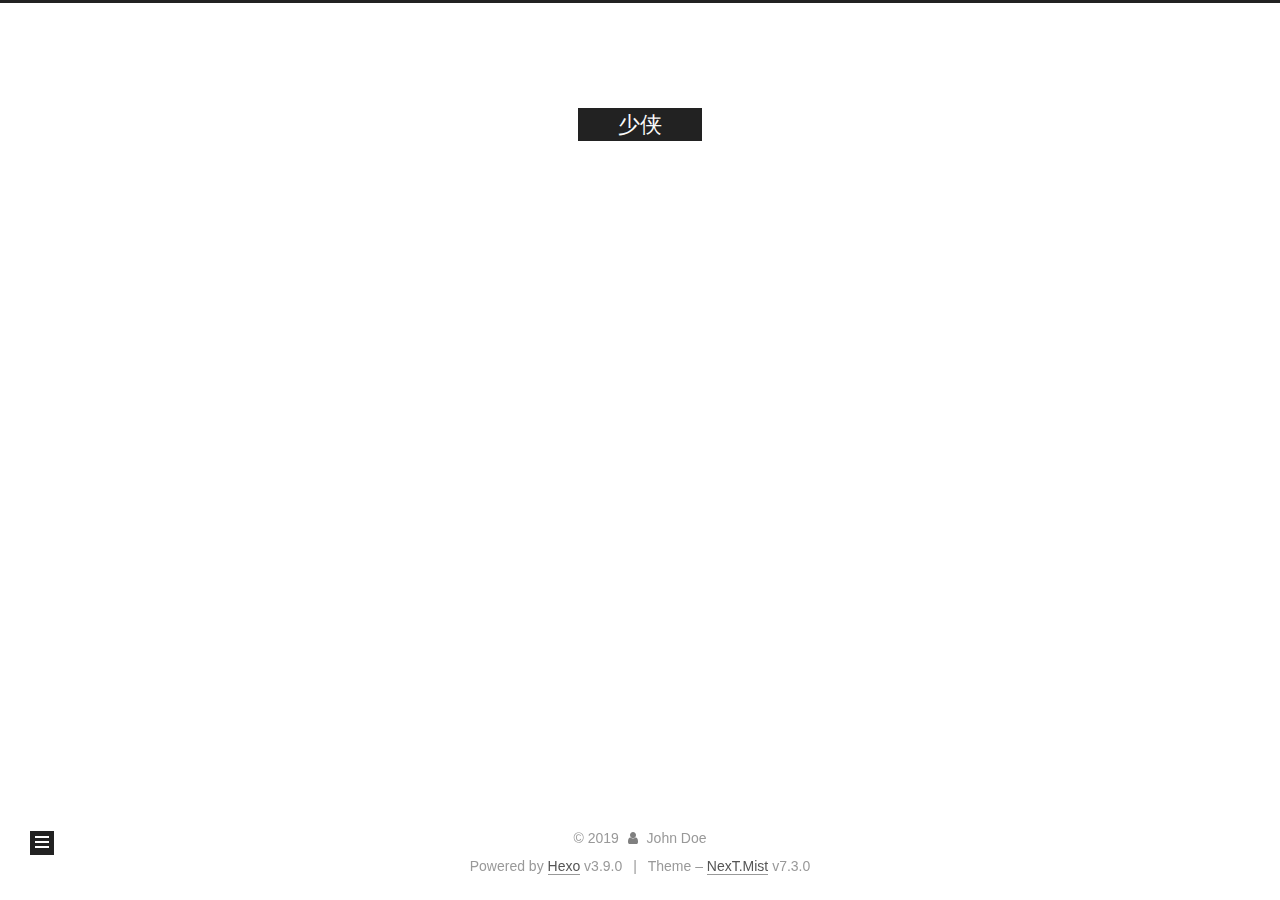
==== archives/index.html @ 40d16f1d "Site updated: 2019-08-15 12:52:44" ====
<!DOCTYPE html>





<html class="theme-next mist use-motion" lang="en">
<head>
  <meta charset="UTF-8">
<meta name="generator" content="Hexo 3.9.0">
<meta name="viewport" content="width=device-width, initial-scale=1, maximum-scale=2">
<meta name="theme-color" content="#222">
<meta http-equiv="X-UA-Compatible" content="IE=edge">
  <link rel="apple-touch-icon" sizes="180x180" href="/images/apple-touch-icon-next.png?v=7.3.0">
  <link rel="icon" type="image/png" sizes="32x32" href="/images/favicon-32x32-next.png?v=7.3.0">
  <link rel="icon" type="image/png" sizes="16x16" href="/images/favicon-16x16-next.png?v=7.3.0">
  <link rel="mask-icon" href="/images/logo.svg?v=7.3.0" color="#222">

<link rel="stylesheet" href="/css/main.css?v=7.3.0">


<link rel="stylesheet" href="/lib/font-awesome/css/font-awesome.min.css?v=4.7.0">


<script id="hexo-configurations">
  var NexT = window.NexT || {};
  var CONFIG = {
    root: '/',
    scheme: 'Mist',
    version: '7.3.0',
    exturl: false,
    sidebar: {"position":"left","display":"post","offset":12,"onmobile":false},
    back2top: {"enable":true,"sidebar":false,"scrollpercent":false},
    save_scroll: false,
    copycode: {"enable":false,"show_result":false,"style":null},
    fancybox: false,
    mediumzoom: false,
    lazyload: false,
    pangu: false,
    algolia: {
      appID: '',
      apiKey: '',
      indexName: '',
      hits: {"per_page":10},
      labels: {"input_placeholder":"Search for Posts","hits_empty":"We didn't find any results for the search: ${query}","hits_stats":"${hits} results found in ${time} ms"}
    },
    localsearch: {"enable":false,"trigger":"auto","top_n_per_article":1,"unescape":false,"preload":false},
    path: '',
    motion: {"enable":true,"async":false,"transition":{"post_block":"fadeIn","post_header":"slideDownIn","post_body":"slideDownIn","coll_header":"slideLeftIn","sidebar":"slideUpIn"}},
    translation: {
      copy_button: 'Copy',
      copy_success: 'Copied',
      copy_failure: 'Copy failed'
    }
  };
</script>

  <meta property="og:type" content="website">
<meta property="og:title" content="少侠">
<meta property="og:url" content="http://yoursite.com/archives/index.html">
<meta property="og:site_name" content="少侠">
<meta property="og:locale" content="en">
<meta name="twitter:card" content="summary">
<meta name="twitter:title" content="少侠">
  <link rel="canonical" href="http://yoursite.com/archives/">


<script id="page-configurations">
  // https://hexo.io/docs/variables.html
  CONFIG.page = {
    sidebar: "",
    isHome: false,
    isPost: false,
    isPage: false,
    isArchive: true
  };
</script>

  <title>Archive | 少侠</title>
  








  <noscript>
  <style>
  .use-motion .motion-element,
  .use-motion .brand,
  .use-motion .menu-item,
  .sidebar-inner,
  .use-motion .post-block,
  .use-motion .pagination,
  .use-motion .comments,
  .use-motion .post-header,
  .use-motion .post-body,
  .use-motion .collection-title { opacity: initial; }

  .use-motion .logo,
  .use-motion .site-title,
  .use-motion .site-subtitle {
    opacity: initial;
    top: initial;
  }

  .use-motion .logo-line-before i { left: initial; }
  .use-motion .logo-line-after i { right: initial; }
  </style>
</noscript>

</head>

<body itemscope itemtype="http://schema.org/WebPage" lang="en">

  <div class="container sidebar-position-left">
    <div class="headband"></div>

    <header id="header" class="header" itemscope itemtype="http://schema.org/WPHeader">
      <div class="header-inner"><div class="site-brand-wrapper">
  <div class="site-meta">

    <div class="custom-logo-site-title">
      <a href="/" class="brand" rel="start">
        <span class="logo-line-before"><i></i></span>
        <span class="site-title">少侠</span>
        <span class="logo-line-after"><i></i></span>
      </a>
    </div>
  </div>

  <div class="site-nav-toggle">
    <button aria-label="Toggle navigation bar">
      <span class="btn-bar"></span>
      <span class="btn-bar"></span>
      <span class="btn-bar"></span>
    </button>
  </div>
</div>


<nav class="site-nav">
  
  <ul id="menu" class="menu">
      
      
      
        
        <li class="menu-item menu-item-主页">
      
    

    <a href="/" rel="section"><i class="menu-item-icon fa fa-fw fa-home"></i> <br>主页</a>

  </li>
      
      
      
        
        <li class="menu-item menu-item-分类">
      
    

    <a href="/categories/" rel="section"><i class="menu-item-icon fa fa-fw fa-th"></i> <br>分类</a>

  </li>
      
      
      
        
        <li class="menu-item menu-item-标签">
      
    

    <a href="/tags/" rel="section"><i class="menu-item-icon fa fa-fw fa-tags"></i> <br>标签</a>

  </li>
      
      
      
        
        <li class="menu-item menu-item-archives">
      
    

    <a href="/archives/" rel="section"><i class="menu-item-icon fa fa-fw fa-archive"></i> <br>Archives</a>

  </li>
  </ul>

    

    
    
      
      
    
      
      
    
      
      
    
      
      
    
    

  

</nav>
</div>
    </header>

    


    <main id="main" class="main">
      <div class="main-inner">
        <div class="content-wrap">
          <div id="content" class="content page-archive">
            

  
  
  
  <div class="post-block archive">
    <div id="posts" class="posts-collapse">
      <span class="archive-move-on"></span>
      <span class="archive-page-counter">
        
        
        
          
        
        Um..! 4 posts in total. Keep on posting.
      </span>
      

      

  
  
  

  
    
    <div class="collection-title">
      <h1 class="archive-year" id="archive-year-2019">2019</h1>
    </div>
  
  

  <article class="post post-type-normal" itemscope itemtype="http://schema.org/Article">
    <header class="post-header">

      <h2 class="post-title">
        
          <a class="post-title-link" href="/2019/08/13/test/" itemprop="url">
            
              <span itemprop="name">test</span>
            
          </a>
        
      </h2>

      <div class="post-meta">
        <time class="post-time" itemprop="dateCreated"
              datetime="2019-08-13T14:57:57+08:00"
              content="2019-08-13">
          08-13
        </time>
      </div>

    </header>
  </article>



  
  
  

  
  

  <article class="post post-type-normal" itemscope itemtype="http://schema.org/Article">
    <header class="post-header">

      <h2 class="post-title">
        
          <a class="post-title-link" href="/2019/08/13/tag/" itemprop="url">
            
              <span itemprop="name">tag</span>
            
          </a>
        
      </h2>

      <div class="post-meta">
        <time class="post-time" itemprop="dateCreated"
              datetime="2019-08-13T14:55:01+08:00"
              content="2019-08-13">
          08-13
        </time>
      </div>

    </header>
  </article>



  
  
  

  
  

  <article class="post post-type-normal" itemscope itemtype="http://schema.org/Article">
    <header class="post-header">

      <h2 class="post-title">
        
          <a class="post-title-link" href="/2019/08/13/category/" itemprop="url">
            
              <span itemprop="name">category</span>
            
          </a>
        
      </h2>

      <div class="post-meta">
        <time class="post-time" itemprop="dateCreated"
              datetime="2019-08-13T14:52:56+08:00"
              content="2019-08-13">
          08-13
        </time>
      </div>

    </header>
  </article>



  
  
  

  
  

  <article class="post post-type-normal" itemscope itemtype="http://schema.org/Article">
    <header class="post-header">

      <h2 class="post-title">
        
          <a class="post-title-link" href="/2019/08/13/hello-world/" itemprop="url">
            
              <span itemprop="name">Hello World</span>
            
          </a>
        
      </h2>

      <div class="post-meta">
        <time class="post-time" itemprop="dateCreated"
              datetime="2019-08-13T14:28:34+08:00"
              content="2019-08-13">
          08-13
        </time>
      </div>

    </header>
  </article>




    </div>
  </div>
  
  
  

  



          </div>
          

        </div>
          
  
  <div class="sidebar-toggle">
    <div class="sidebar-toggle-line-wrap">
      <span class="sidebar-toggle-line sidebar-toggle-line-first"></span>
      <span class="sidebar-toggle-line sidebar-toggle-line-middle"></span>
      <span class="sidebar-toggle-line sidebar-toggle-line-last"></span>
    </div>
  </div>

  <aside id="sidebar" class="sidebar">
    <div class="sidebar-inner">

      <div class="site-overview-wrap sidebar-panel sidebar-panel-active">
        <div class="site-overview">

          <div class="site-author motion-element" itemprop="author" itemscope itemtype="http://schema.org/Person">
  <p class="site-author-name" itemprop="name">John Doe</p>
  <div class="site-description motion-element" itemprop="description"></div>
</div>
  <nav class="site-state motion-element">
      <div class="site-state-item site-state-posts">
        
          <a href="/archives/">
        
          <span class="site-state-item-count">4</span>
          <span class="site-state-item-name">posts</span>
        </a>
      </div>
    
      
      
      <div class="site-state-item site-state-categories">
        
          
            <a href="/categories/">
          
        
        
        
          
        
          
        
        <span class="site-state-item-count">2</span>
        <span class="site-state-item-name">categories</span>
        </a>
      </div>
    
      
      
      <div class="site-state-item site-state-tags">
        
          
            <a href="/tags/">
          
        
        
        
          
        
          
        
          
        
        <span class="site-state-item-count">3</span>
        <span class="site-state-item-name">tags</span>
        </a>
      </div>
    
  </nav>



        </div>
      </div>

    </div>
  </aside>
  <div id="sidebar-dimmer"></div>


      </div>
    </main>

    <footer id="footer" class="footer">
      <div class="footer-inner">
        <div class="copyright">&copy; <span itemprop="copyrightYear">2019</span>
  <span class="with-love" id="animate">
    <i class="fa fa-user"></i>
  </span>
  <span class="author" itemprop="copyrightHolder">John Doe</span>
</div>
  <div class="powered-by">Powered by <a href="https://hexo.io" class="theme-link" rel="noopener" target="_blank">Hexo</a> v3.9.0</div>
  <span class="post-meta-divider">|</span>
  <div class="theme-info">Theme – <a href="https://theme-next.org" class="theme-link" rel="noopener" target="_blank">NexT.Mist</a> v7.3.0</div>

        








        
      </div>
    </footer>
      <div class="back-to-top">
        <i class="fa fa-arrow-up"></i>
      </div>

    

  </div>

  
  <script src="/lib/jquery/index.js?v=3.4.1"></script>
  <script src="/lib/velocity/velocity.min.js?v=1.2.1"></script>
  <script src="/lib/velocity/velocity.ui.min.js?v=1.2.1"></script>

<script src="/js/utils.js?v=7.3.0"></script>
  <script src="/js/motion.js?v=7.3.0"></script>


  <script src="/js/schemes/muse.js?v=7.3.0"></script>



<script src="/js/next-boot.js?v=7.3.0"></script>




  




























  

  

  


  
</body>
</html>
---- css/main.css ----
html {
  line-height: 1.15; /* 1 */
  -webkit-text-size-adjust: 100%; /* 2 */
}
body {
  margin: 0;
}
main {
  display: block;
}
h1 {
  font-size: 2em;
  margin: 0.67em 0;
}
hr {
  box-sizing: content-box; /* 1 */
  height: 0; /* 1 */
  overflow: visible; /* 2 */
}
pre {
  font-family: monospace, monospace; /* 1 */
  font-size: 1em; /* 2 */
}
a {
  background-color: transparent;
}
abbr[title] {
  border-bottom: none; /* 1 */
  text-decoration: underline; /* 2 */
  text-decoration: underline dotted; /* 2 */
}
b,
strong {
  font-weight: bolder;
}
code,
kbd,
samp {
  font-family: monospace, monospace; /* 1 */
  font-size: 1em; /* 2 */
}
small {
  font-size: 80%;
}
sub,
sup {
  font-size: 75%;
  line-height: 0;
  position: relative;
  vertical-align: baseline;
}
sub {
  bottom: -0.25em;
}
sup {
  top: -0.5em;
}
img {
  border-style: none;
}
button,
input,
optgroup,
select,
textarea {
  font-family: inherit; /* 1 */
  font-size: 100%; /* 1 */
  line-height: 1.15; /* 1 */
  margin: 0; /* 2 */
}
button,
input {
/* 1 */
  overflow: visible;
}
button,
select {
/* 1 */
  text-transform: none;
}
button,
[type='button'],
[type='reset'],
[type='submit'] {
  -webkit-appearance: button;
}
button::-moz-focus-inner,
[type='button']::-moz-focus-inner,
[type='reset']::-moz-focus-inner,
[type='submit']::-moz-focus-inner {
  border-style: none;
  padding: 0;
}
button:-moz-focusring,
[type='button']:-moz-focusring,
[type='reset']:-moz-focusring,
[type='submit']:-moz-focusring {
  outline: 1px dotted ButtonText;
}
fieldset {
  padding: 0.35em 0.75em 0.625em;
}
legend {
  box-sizing: border-box; /* 1 */
  color: inherit; /* 2 */
  display: table; /* 1 */
  max-width: 100%; /* 1 */
  padding: 0; /* 3 */
  white-space: normal; /* 1 */
}
progress {
  vertical-align: baseline;
}
textarea {
  overflow: auto;
}
[type='checkbox'],
[type='radio'] {
  box-sizing: border-box; /* 1 */
  padding: 0; /* 2 */
}
[type='number']::-webkit-inner-spin-button,
[type='number']::-webkit-outer-spin-button {
  height: auto;
}
[type='search'] {
  outline-offset: -2px; /* 2 */
  -webkit-appearance: textfield; /* 1 */
}
[type='search']::-webkit-search-decoration {
  -webkit-appearance: none;
}
::-webkit-file-upload-button {
  font: inherit; /* 2 */
  -webkit-appearance: button; /* 1 */
}
details {
  display: block;
}
summary {
  display: list-item;
}
template {
  display: none;
}
[hidden] {
  display: none;
}
::selection {
  background: #262a30;
  color: #fff;
}
body {
  background: #fff;
  color: #555;
  font-family: 'Lato', "PingFang SC", "Microsoft YaHei", sans-serif;
  font-size: 1em;
  line-height: 2;
  position: relative;
}
@media (max-width: 991px) {
  body {
    padding-right: 0 !important;
  }
}
h1,
h2,
h3,
h4,
h5,
h6 {
  font-family: 'Lato', "PingFang SC", "Microsoft YaHei", sans-serif;
  font-weight: bold;
  line-height: 1.5;
  margin: 20px 0 15px;
  padding: 0;
}
h1 {
  font-size: 1.75em;
}
h2 {
  font-size: 1.625em;
}
h3 {
  font-size: 1.5em;
}
h4 {
  font-size: 1.375em;
}
h5 {
  font-size: 1.25em;
}
h6 {
  font-size: 1.125em;
}
p {
  margin: 0 0 20px 0;
}
a,
span.exturl {
  overflow-wrap: break-word;
  word-wrap: break-word;
  background-color: transparent;
  border-bottom: 1px solid #999;
  color: #555;
  outline: none;
  text-decoration: none;
  cursor: pointer;
}
a:hover,
span.exturl:hover {
  border-bottom-color: #222;
  color: #222;
}
video {
  display: block;
  margin-left: auto;
  margin-right: auto;
  max-width: 100%;
}
img {
  display: block;
  height: auto;
  margin: auto;
  max-width: 100%;
}
hr {
  background-color: #ddd;
  background-image: repeating-linear-gradient(-45deg, #fff, #fff 4px, transparent 4px, transparent 8px);
  border: none;
  height: 3px;
  margin: 40px 0;
}
blockquote {
  border-left: 4px solid #ddd;
  color: #666;
  margin: 0;
  padding: 0 15px;
}
blockquote cite::before {
  content: '-';
  padding: 0 5px;
}
dt {
  font-weight: 700;
}
dd {
  margin: 0;
  padding: 0;
}
kbd {
  background-color: #f9f9f9;
  background-image: linear-gradient(top, #eee, #fff, #eee);
  border: 1px solid #ccc;
  border-radius: 0.2em;
  box-shadow: 0.1em 0.1em 0.2em rgba(0,0,0,0.1);
  font-family: inherit;
  padding: 0.1em 0.3em;
  white-space: nowrap;
}
.text-left {
  text-align: left;
}
.text-center {
  text-align: center;
}
.text-right {
  text-align: right;
}
.text-justify {
  text-align: justify;
}
.text-nowrap {
  white-space: nowrap;
}
.text-lowercase {
  text-transform: lowercase;
}
.text-uppercase {
  text-transform: uppercase;
}
.text-capitalize {
  text-transform: capitalize;
}
.center-block {
  display: block;
  margin-left: auto;
  margin-right: auto;
}
.clearfix::before,
.clearfix::after {
  content: ' ';
  display: table;
}
.clearfix::after {
  clear: both;
}
.pullquote {
  width: 45%;
}
.pullquote.left {
  float: left;
  margin-left: 5px;
  margin-right: 10px;
}
.pullquote.right {
  float: right;
  margin-left: 10px;
  margin-right: 5px;
}
.affix {
  position: fixed;
}
.translation {
  color: #999;
  font-size: 0.875em;
  margin-top: -20px;
}
.scrollbar-measure {
  height: 100px;
  overflow: scroll;
  position: absolute;
  top: -9999px;
  width: 100px;
}
.use-motion .motion-element {
  opacity: 0;
}
.table-container {
  margin: 20px 0;
  overflow: auto;
  -webkit-overflow-scrolling: touch;
}
.highlight .table-container {
  margin: 0;
}
table {
  border-collapse: collapse;
  border-spacing: 0;
  font-size: 0.875em;
  width: 100%;
}
table > tbody > tr:nth-of-type(odd) {
  background-color: #f9f9f9;
}
table > tbody > tr:hover {
  background-color: #f5f5f5;
}
caption,
th,
td {
  font-weight: normal;
  padding: 8px;
  text-align: left;
  vertical-align: middle;
}
th,
td {
  border: 1px solid #ddd;
  border-bottom: 3px solid #ddd;
}
th {
  font-weight: 700;
  padding-bottom: 10px;
}
td {
  border-bottom-width: 1px;
}
html,
body {
  height: 100%;
}
.container {
  position: relative;
}
.header-inner {
  margin: 0 auto;
  padding: 100px 0 70px;
  width: 700px;
}
@media (min-width: 1200px) {
  .container .header-inner {
    width: 800px;
  }
}
@media (min-width: 1600px) {
  .container .header-inner {
    width: 900px;
  }
}
.main-inner {
  margin: 0 auto;
  width: 700px;
}
@media (min-width: 1200px) {
  .container .main-inner {
    width: 800px;
  }
}
@media (min-width: 1600px) {
  .container .main-inner {
    width: 900px;
  }
}
.footer {
  padding: 20px 0;
}
.footer-inner {
  box-sizing: border-box;
  margin: 0 auto;
  width: 700px;
}
@media (min-width: 1200px) {
  .container .footer-inner {
    width: 800px;
  }
}
@media (min-width: 1600px) {
  .container .footer-inner {
    width: 900px;
  }
}
pre,
.highlight {
  background: #f7f7f7;
  color: #4d4d4c;
  line-height: 1.6;
  margin: 20px 0;
}
pre,
code {
  font-family: consolas, Menlo, "PingFang SC", "Microsoft YaHei", monospace;
}
code {
  overflow-wrap: break-word;
  word-wrap: break-word;
  background: #eee;
  border-radius: 3px;
  color: #555;
  padding: 2px 4px;
}
pre {
  overflow: auto;
  padding: 10px;
}
pre code {
  background: none;
  color: #4d4d4c;
  font-size: 0.875em;
  padding: 0;
  text-shadow: none;
}
.highlight *::selection {
  background: #d6d6d6;
}
.highlight pre {
  border: none;
  margin: 0;
  padding: 10px 0;
}
.highlight table {
  border: none;
  margin: 0;
  width: auto;
}
.highlight td {
  border: none;
  padding: 0;
}
.highlight figcaption {
  background: #eee;
  border-bottom: 1px solid #e9e9e9;
  color: #4d4d4c;
  line-height: 1em;
  margin: 0;
  padding: 0.5em;
}
.highlight figcaption::before,
.highlight figcaption::after {
  content: ' ';
  display: table;
}
.highlight figcaption::after {
  clear: both;
}
.highlight figcaption a {
  color: #4d4d4c;
  float: right;
}
.highlight figcaption a:hover {
  border-bottom-color: #4d4d4c;
}
.highlight .gutter pre {
  background-color: #eff2f3;
  color: #869194;
  padding-left: 10px;
  padding-right: 10px;
  text-align: right;
}
.highlight .code pre {
  background-color: #f7f7f7;
  padding-left: 10px;
  width: 100%;
}
.gutter {
  user-select: none;
  -moz-user-select: none;
  -ms-user-select: none;
  -webkit-user-select: none;
}
.gist table {
  width: auto;
}
.gist table td {
  border: none;
}
pre .deletion {
  background: #fdd;
}
pre .addition {
  background: #dfd;
}
pre .meta {
  color: #eab700;
  user-select: none;
  -moz-user-select: none;
  -ms-user-select: none;
  -webkit-user-select: none;
}
pre .comment {
  color: #8e908c;
}
pre .variable,
pre .attribute,
pre .tag,
pre .name,
pre .regexp,
pre .ruby .constant,
pre .xml .tag .title,
pre .xml .pi,
pre .xml .doctype,
pre .html .doctype,
pre .css .id,
pre .css .class,
pre .css .pseudo {
  color: #c82829;
}
pre .number,
pre .preprocessor,
pre .built_in,
pre .builtin-name,
pre .literal,
pre .params,
pre .constant,
pre .command {
  color: #f5871f;
}
pre .ruby .class .title,
pre .css .rules .attribute,
pre .string,
pre .symbol,
pre .value,
pre .inheritance,
pre .header,
pre .ruby .symbol,
pre .xml .cdata,
pre .special,
pre .formula {
  color: #718c00;
}
pre .title,
pre .css .hexcolor {
  color: #3e999f;
}
pre .function,
pre .python .decorator,
pre .python .title,
pre .ruby .function .title,
pre .ruby .title .keyword,
pre .perl .sub,
pre .javascript .title,
pre .coffeescript .title {
  color: #4271ae;
}
pre .keyword,
pre .javascript .function {
  color: #8959a8;
}
.blockquote-center,
.page-home .post-type-quote blockquote,
.page-post-detail .post-type-quote blockquote {
  border-left: none;
  margin: 40px 0;
  padding: 0;
  position: relative;
  text-align: center;
}
.blockquote-center::before,
.page-home .post-type-quote blockquote::before,
.page-post-detail .post-type-quote blockquote::before,
.blockquote-center::after,
.page-home .post-type-quote blockquote::after,
.page-post-detail .post-type-quote blockquote::after {
  background-position: 0 -6px;
  background-repeat: no-repeat;
  background-size: 22px 22px;
  content: ' ';
  display: block;
  height: 24px;
  opacity: 0.2;
  position: absolute;
  width: 100%;
}
.blockquote-center::before,
.page-home .post-type-quote blockquote::before,
.page-post-detail .post-type-quote blockquote::before {
  background-image: url("../images/quote-l.svg");
  border-top: 1px solid #ccc;
  top: -20px;
}
.blockquote-center::after,
.page-home .post-type-quote blockquote::after,
.page-post-detail .post-type-quote blockquote::after {
  background-image: url("../images/quote-r.svg");
  background-position: 100% 8px;
  border-bottom: 1px solid #ccc;
  bottom: -20px;
}
.blockquote-center p,
.page-home .post-type-quote blockquote p,
.page-post-detail .post-type-quote blockquote p,
.blockquote-center div,
.page-home .post-type-quote blockquote div,
.page-post-detail .post-type-quote blockquote div {
  text-align: center;
}
.post .post-body .group-picture img {
  border: none;
  box-sizing: border-box;
  margin: 0 auto;
  padding: 0 3px;
}
.post-body .group-picture-row {
  margin-bottom: 6px;
  overflow: hidden;
}
.post-body .group-picture-column {
  float: left;
  margin-bottom: 10px;
}
.page-archive .group-picture-container {
  overflow: hidden;
}
.page-archive .group-picture-row {
  float: left;
}
.page-archive .group-picture-row:first-child {
  margin-top: 6px;
}
.page-archive .group-picture-column {
  max-height: 150px;
  max-width: 150px;
}
.post-body .label {
  display: inline;
  padding: 0 2px;
}
.post-body .label.default {
  background-color: #f0f0f0;
}
.post-body .label.primary {
  background-color: #efe6f7;
}
.post-body .label.info {
  background-color: #e5f2f8;
}
.post-body .label.success {
  background-color: #e7f4e9;
}
.post-body .label.warning {
  background-color: #fcf6e1;
}
.post-body .label.danger {
  background-color: #fae8eb;
}
.post-body .tabs {
  margin-bottom: 20px;
}
.post-body .tabs,
.tabs-comment {
  display: block;
  padding-top: 10px;
  position: relative;
}
.post-body .tabs ul.nav-tabs,
.tabs-comment ul.nav-tabs {
  display: flex;
  flex-wrap: wrap;
  margin: 0;
  margin-bottom: -1px;
  padding: 0;
}
@media (max-width: 413px) {
  .post-body .tabs ul.nav-tabs,
  .tabs-comment ul.nav-tabs {
    display: block;
    margin-bottom: 5px;
  }
}
.post-body .tabs ul.nav-tabs li.tab,
.tabs-comment ul.nav-tabs li.tab {
  background-color: #fff;
  border-bottom: 1px solid #ddd;
  border-left: 1px solid transparent;
  border-right: 1px solid transparent;
  border-top: 3px solid transparent;
  flex-grow: 1;
  list-style-type: none;
}
@media (max-width: 413px) {
  .post-body .tabs ul.nav-tabs li.tab,
  .tabs-comment ul.nav-tabs li.tab {
    border-bottom: 1px solid transparent;
    border-left: 3px solid transparent;
    border-right: 1px solid transparent;
    border-top: 1px solid transparent;
  }
}
.post-body .tabs ul.nav-tabs li.tab a,
.tabs-comment ul.nav-tabs li.tab a {
  border-bottom: initial;
  display: block;
  line-height: 1.8em;
  outline: 0;
  padding: 0.25em 0.75em;
  text-align: center;
  transition-delay: 0s;
  transition-duration: 0.2s;
  transition-timing-function: ease-out;
}
.post-body .tabs ul.nav-tabs li.tab a i,
.tabs-comment ul.nav-tabs li.tab a i {
  width: 1.285714285714286em;
}
.post-body .tabs ul.nav-tabs li.tab.active,
.tabs-comment ul.nav-tabs li.tab.active {
  border-bottom: 1px solid transparent;
  border-left: 1px solid #ddd;
  border-right: 1px solid #ddd;
  border-top: 3px solid #fc6423;
}
@media (max-width: 413px) {
  .post-body .tabs ul.nav-tabs li.tab.active,
  .tabs-comment ul.nav-tabs li.tab.active {
    border-bottom: 1px solid #ddd;
    border-left: 3px solid #fc6423;
    border-right: 1px solid #ddd;
    border-top: 1px solid #ddd;
  }
}
.post-body .tabs ul.nav-tabs li.tab.active a,
.tabs-comment ul.nav-tabs li.tab.active a {
  color: #555;
  cursor: default;
}
.post-body .tabs .tab-content .tab-pane,
.tabs-comment .tab-content .tab-pane {
  border: 1px solid #ddd;
  padding: 20px 20px 0 20px;
}
.post-body .tabs .tab-content .tab-pane:not(.active),
.tabs-comment .tab-content .tab-pane:not(.active) {
  display: none;
}
.post-body .tabs .tab-content .tab-pane.active,
.tabs-comment .tab-content .tab-pane.active {
  display: block;
}
.post-body .note {
  margin-bottom: 20px;
  padding: 15px;
  position: relative;
  border: 1px solid #eee;
  border-left-width: 5px;
  border-radius: 3px;
}
.post-body .note h2,
.post-body .note h3,
.post-body .note h4,
.post-body .note h5,
.post-body .note h6 {
  margin-top: 0;
  border-bottom: initial;
  margin-bottom: 0;
  padding-top: 0 !important;
}
.post-body .note p:first-child,
.post-body .note ul:first-child,
.post-body .note ol:first-child,
.post-body .note table:first-child,
.post-body .note pre:first-child,
.post-body .note blockquote:first-child,
.post-body .note img:first-child {
  margin-top: 0;
}
.post-body .note p:last-child,
.post-body .note ul:last-child,
.post-body .note ol:last-child,
.post-body .note table:last-child,
.post-body .note pre:last-child,
.post-body .note blockquote:last-child,
.post-body .note img:last-child {
  margin-bottom: 0;
}
.post-body .note.default {
  border-left-color: #777;
}
.post-body .note.default h2,
.post-body .note.default h3,
.post-body .note.default h4,
.post-body .note.default h5,
.post-body .note.default h6 {
  color: #777;
}
.post-body .note.primary {
  border-left-color: #6f42c1;
}
.post-body .note.primary h2,
.post-body .note.primary h3,
.post-body .note.primary h4,
.post-body .note.primary h5,
.post-body .note.primary h6 {
  color: #6f42c1;
}
.post-body .note.info {
  border-left-color: #428bca;
}
.post-body .note.info h2,
.post-body .note.info h3,
.post-body .note.info h4,
.post-body .note.info h5,
.post-body .note.info h6 {
  color: #428bca;
}
.post-body .note.success {
  border-left-color: #5cb85c;
}
.post-body .note.success h2,
.post-body .note.success h3,
.post-body .note.success h4,
.post-body .note.success h5,
.post-body .note.success h6 {
  color: #5cb85c;
}
.post-body .note.warning {
  border-left-color: #f0ad4e;
}
.post-body .note.warning h2,
.post-body .note.warning h3,
.post-body .note.warning h4,
.post-body .note.warning h5,
.post-body .note.warning h6 {
  color: #f0ad4e;
}
.post-body .note.danger {
  border-left-color: #d9534f;
}
.post-body .note.danger h2,
.post-body .note.danger h3,
.post-body .note.danger h4,
.post-body .note.danger h5,
.post-body .note.danger h6 {
  color: #d9534f;
}
.btn {
  background: #222;
  border: 2px solid #222;
  border-radius: 0;
  color: #fff;
  display: inline-block;
  font-size: 0.875em;
  padding: 0 20px;
  text-decoration: none;
  transition-property: background-color;
  transition-delay: 0s;
  transition-duration: 0.2s;
  transition-timing-function: ease-in-out;
  line-height: 2;
}
.btn:hover {
  background: #fff;
  border-color: #222;
  color: #222;
}
.btn +.btn {
  margin: 0 0 8px 8px;
}
.btn .fa-fw {
  text-align: left;
  width: 1.285714285714286em;
}
.btn-bar {
  background: #555;
  border-radius: 1px;
  display: block;
  height: 2px;
  width: 22px;
}
.btn-bar+.btn-bar {
  margin-top: 4px;
}
.page-number-basic,
.pagination .prev,
.pagination .next,
.pagination .page-number,
.pagination .space {
  display: inline-block;
  margin: 0 10px;
  padding: 0 11px;
  position: relative;
  top: -1px;
}
@media (max-width: 767px) {
  .page-number-basic,
  .pagination .prev,
  .pagination .next,
  .pagination .page-number,
  .pagination .space {
    margin: 0 5px;
  }
}
.pagination {
  border-top: 1px solid #eee;
  margin: 120px 0 40px;
  text-align: center;
}
.pagination .prev,
.pagination .next,
.pagination .page-number {
  border-bottom: 0;
  border-top: 1px solid #eee;
  transition-property: border-color;
  transition-delay: 0s;
  transition-duration: 0.2s;
  transition-timing-function: ease-in-out;
}
.pagination .prev:hover,
.pagination .next:hover,
.pagination .page-number:hover {
  border-top-color: #222;
}
.pagination .space {
  margin: 0;
  padding: 0;
}
.pagination .prev {
  margin-left: 0;
}
.pagination .next {
  margin-right: 0;
}
.pagination .page-number.current {
  background: #ccc;
  border-top-color: #ccc;
  color: #fff;
}
@media (max-width: 767px) {
  .pagination {
    border-top: none;
  }
  .pagination .prev,
  .pagination .next,
  .pagination .page-number {
    border-bottom: 1px solid #eee;
    border-top: 0;
    margin-bottom: 10px;
    padding: 0 10px;
  }
  .pagination .prev:hover,
  .pagination .next:hover,
  .pagination .page-number:hover {
    border-bottom-color: #222;
  }
}
.comments {
  margin: 60px 20px 0;
  overflow: hidden;
}
.comment-button-group {
  display: flex;
  flex-wrap: wrap-reverse;
  justify-content: center;
  margin: 1em 0;
}
.comment-button-group .comment-button {
  margin: 0.1em 0.2em;
}
.comment-button-group .comment-button.active {
  background: #fff;
  border-color: #222;
  color: #222;
}
.comment-position {
  display: none;
}
.comment-position.active {
  display: block;
}
.tabs-comment {
  background: #fff;
  margin-top: 4em;
  padding-top: 0;
}
.tabs-comment .comments {
  border: 0;
  box-shadow: none;
  margin-top: 0;
  padding-top: 0;
}
.back-to-top {
  background: #222;
  bottom: -100px;
  box-sizing: border-box;
  color: #fff;
  cursor: pointer;
  font-size: 12px;
  opacity: 1;
  padding: 0 6px;
  position: fixed;
  right: 30px;
  text-align: center;
  transition-property: bottom;
  width: 24px;
  z-index: 1050;
  transition-delay: 0s;
  transition-duration: 0.2s;
  transition-timing-function: ease-in-out;
}
.back-to-top:hover {
  color: #87daff;
}
.back-to-top.back-to-top-on {
  bottom: 19px;
}
@media (max-width: 991px) {
  .back-to-top {
    opacity: 0.8;
    right: 20px;
  }
}
.header {
  background: transparent;
}
.header-inner {
  position: relative;
}
.headband {
  background: #222;
  height: 3px;
}
.site-meta {
  margin: 0;
  text-align: center;
}
@media (max-width: 767px) {
  .site-meta {
    text-align: center;
  }
}
.brand {
  background: #222;
  border-bottom: none;
  color: #fff;
  display: inline-block;
  line-height: 1.375em;
  padding: 0 40px;
  position: relative;
}
.brand:hover {
  color: #fff;
}
.logo {
  display: inline-block;
  line-height: 36px;
  margin-right: 5px;
  vertical-align: top;
}
.site-title {
  display: inline-block;
  font-family: 'Lato', "PingFang SC", "Microsoft YaHei", sans-serif;
  font-size: 1.375em;
  font-weight: normal;
  line-height: 1.5;
  vertical-align: top;
}
.site-subtitle {
  color: #999;
  font-size: 0.8125em;
  margin-top: 10px;
}
.use-motion .brand {
  opacity: 0;
}
.use-motion .logo,
.use-motion .site-title,
.use-motion .site-subtitle,
.use-motion .custom-logo-image {
  opacity: 0;
  position: relative;
  top: -10px;
}
.site-nav-toggle {
  display: none;
  left: 10px;
  position: absolute;
}
@media (max-width: 767px) {
  .site-nav-toggle {
    display: block;
  }
}
.site-nav-toggle button {
  background: transparent;
  border: none;
  margin-top: 2px;
  padding: 9px 10px;
}
@media (max-width: 767px) {
  .site-nav {
    border-top: 1px solid #ddd;
    clear: both;
    display: none;
    margin: 0 -10px;
    padding: 0 10px;
  }
}
@media (min-width: 768px) and (max-width: 991px) {
  .site-nav {
    display: block !important;
  }
}
@media (min-width: 992px) {
  .site-nav {
    display: block !important;
  }
}
.menu {
  margin-top: 20px;
  padding-left: 0;
  text-align: center;
}
.menu .menu-item {
  display: inline-block;
  list-style: none;
  margin: 0 10px;
}
@media (max-width: 767px) {
  .menu .menu-item {
    margin-top: 10px;
  }
}
.menu .menu-item a,
.menu .menu-item span.exturl {
  border-bottom: 1px solid transparent;
  display: block;
  font-size: 0.8125em;
  line-height: inherit;
  transition-property: border-color;
  transition-delay: 0s;
  transition-duration: 0.2s;
  transition-timing-function: ease-in-out;
}
.menu .menu-item a:hover,
.menu .menu-item span.exturl:hover {
  border-bottom-color: #222;
}
.menu .menu-item .fa {
  margin-right: 5px;
}
.use-motion .menu-item {
  opacity: 0;
}
.post-body {
  overflow-wrap: break-word;
  word-wrap: break-word;
  font-family: 'Lato', "PingFang SC", "Microsoft YaHei", sans-serif;
}
.post-body span.exturl .fa {
  font-size: 0.875em;
  margin-left: 4px;
}
.post-body .image-caption,
.post-body .figure .caption {
  color: #999;
  font-size: 0.875em;
  font-weight: bold;
  line-height: 1;
  margin: -20px auto 15px;
  text-align: center;
}
.post-sticky-flag {
  display: inline-block;
  transform: rotate(30deg);
}
.use-motion .post-block,
.use-motion .pagination,
.use-motion .comments {
  opacity: 0;
}
.use-motion .post-header {
  opacity: 0;
}
.use-motion .post-body {
  opacity: 0;
}
.use-motion .collection-title {
  opacity: 0;
}
.post-button {
  margin-top: 40px;
}
.posts-collapse {
  margin-left: 55px;
  position: relative;
  z-index: 1010;
}
@media (max-width: 767px) {
  .posts-collapse {
    margin-left: 20px;
    margin-right: 20px;
  }
  .posts-collapse .post-title,
  .posts-collapse .post-meta {
    display: block;
    text-align: left;
    width: auto;
  }
}
.posts-collapse .collection-title {
  margin: 60px 0;
  position: relative;
}
.posts-collapse .collection-title h1,
.posts-collapse .collection-title h2 {
  margin-left: 20px;
}
.posts-collapse .collection-title small {
  color: #bbb;
  margin-left: 5px;
}
.posts-collapse .collection-title::before {
  background: #bbb;
  border-radius: 50%;
  content: ' ';
  height: 8px;
  left: 0;
  margin-left: -4px;
  margin-top: -4px;
  position: absolute;
  top: 50%;
  width: 8px;
}
.posts-collapse .post {
  margin: 30px 0;
}
.posts-collapse .post-header {
  position: relative;
  transition-delay: 0s;
  transition-duration: 0.2s;
  transition-timing-function: ease-in-out;
  border-bottom: 1px dashed #ccc;
  transition-property: border;
}
.posts-collapse .post-header::before {
  background: #bbb;
  border: 1px solid #fff;
  border-radius: 50%;
  content: ' ';
  height: 6px;
  left: 0;
  margin-left: -4px;
  position: absolute;
  top: 0.75em;
  width: 6px;
  transition-delay: 0s;
  transition-duration: 0.2s;
  transition-timing-function: ease-in-out;
  transition-property: background;
}
.posts-collapse .post-header:hover {
  border-bottom-color: #666;
}
.posts-collapse .post-header:hover::before {
  background: #222;
}
.posts-collapse .post-title {
  font-size: 1em;
  font-weight: normal;
  line-height: inherit;
  margin-bottom: 0;
  margin-left: 3.75em;
}
.posts-collapse .post-title::after {
  margin-left: 3px;
  opacity: 0.6;
}
.posts-collapse .post-title a,
.posts-collapse .post-title span.exturl {
  border-bottom: none;
  color: #666;
}
.posts-collapse .post-meta {
  font-size: 0.75em;
  left: 20px;
  position: absolute;
  top: 5px;
}
.posts-collapse::after {
  background: #f5f5f5;
  content: ' ';
  height: 100%;
  left: 0;
  margin-left: -2px;
  position: absolute;
  top: 1.25em;
  width: 4px;
  z-index: -1;
}
.posts-collapse .fa-external-link {
  font-size: 0.875em;
  margin-left: 5px;
}
.posts-expand .post-eof {
  background: #ccc;
  height: 1px;
  margin: 80px auto 60px;
  text-align: center;
  width: 8%;
}
.post:last-child .post-eof {
  display: none;
}
.posts-expand {
  padding-top: 40px;
}
@media (max-width: 767px) {
  .posts-expand {
    margin: 0 20px;
  }
  .post-body .highlight {
    margin-left: 0;
    margin-right: 0;
    padding: 0;
  }
}
@media (min-width: 992px) {
  .posts-expand .post-body {
    text-align: justify;
  }
}
@media (max-width: 991px) {
  .posts-expand .post-body {
    text-align: justify;
  }
}
.posts-expand .post-body h2,
.posts-expand .post-body h3,
.posts-expand .post-body h4,
.posts-expand .post-body h5,
.posts-expand .post-body h6 {
  padding-top: 10px;
}
.posts-expand .post-body h2 .header-anchor,
.posts-expand .post-body h3 .header-anchor,
.posts-expand .post-body h4 .header-anchor,
.posts-expand .post-body h5 .header-anchor,
.posts-expand .post-body h6 .header-anchor {
  border-bottom-style: none;
  color: #ccc;
  float: right;
  margin-left: 10px;
  visibility: hidden;
}
.posts-expand .post-body h2 .header-anchor:hover,
.posts-expand .post-body h3 .header-anchor:hover,
.posts-expand .post-body h4 .header-anchor:hover,
.posts-expand .post-body h5 .header-anchor:hover,
.posts-expand .post-body h6 .header-anchor:hover {
  color: inherit;
}
.posts-expand .post-body h2:hover .header-anchor,
.posts-expand .post-body h3:hover .header-anchor,
.posts-expand .post-body h4:hover .header-anchor,
.posts-expand .post-body h5:hover .header-anchor,
.posts-expand .post-body h6:hover .header-anchor {
  visibility: visible;
}
.posts-expand .post-body img {
  border: 1px solid #ddd;
  box-sizing: border-box;
  margin: 0 auto 20px;
  padding: 3px;
}
.post-gallery {
  border-collapse: separate;
  display: table;
  table-layout: fixed;
  width: 100%;
}
.post-gallery-row {
  display: table-row;
}
.post-gallery .post-gallery-img {
  border: none;
  display: table-cell;
  text-align: center;
  vertical-align: middle;
}
.post-gallery .post-gallery-img img {
  border: none;
  max-height: 100%;
  max-width: 100%;
}
.fancybox-close,
.fancybox-close:hover {
  border: none;
}
.posts-expand .post-meta {
  color: #999;
  font-family: 'Lato', "PingFang SC", "Microsoft YaHei", sans-serif;
  margin: 3px 0 60px 0;
  text-align: center;
}
.posts-expand .post-meta .post-description {
  font-size: 0.875em;
  margin-top: 2px;
}
.posts-expand .post-meta time {
  border-bottom: 1px dashed #999;
  cursor: help;
}
.post-meta .post-meta-item + .post-meta-item::before {
  content: '|';
  margin: 0 0.5em;
}
.post-meta .post-meta-item {
  font-size: 0.75em;
}
.post-meta-divider {
  margin: 0 0.5em;
}
.post-meta-item-icon {
  margin-right: 3px;
}
@media (max-width: 991px) {
  .post-meta-item-icon {
    display: inline-block;
  }
}
@media (max-width: 991px) {
  .post-meta-item-text {
    display: none;
  }
}
.post-nav {
  border-top: 1px solid #eee;
  display: table;
  margin-top: 15px;
  width: 100%;
}
.post-nav-divider {
  display: table-cell;
  width: 10%;
}
.post-nav-item {
  display: table-cell;
  padding: 10px 0 0 0;
  vertical-align: top;
  width: 45%;
}
.post-nav-item a {
  border-bottom: none;
  color: #555;
  display: block;
  font-size: 0.875em;
  line-height: 1.6;
  position: relative;
}
.post-nav-item a:hover {
  border-bottom: none;
  color: #222;
}
.post-nav-item a:active {
  top: 2px;
}
.post-nav-item .fa {
  font-size: 0.75em;
  margin-right: 5px;
}
.post-nav-next a {
  padding-left: 5px;
}
.post-nav-prev {
  text-align: right;
}
.post-nav-prev a {
  padding-right: 5px;
}
.post-nav-prev .fa {
  margin-left: 5px;
}
.rtl.post-body p,
.rtl.post-body a,
.rtl.post-body h1,
.rtl.post-body h2,
.rtl.post-body h3,
.rtl.post-body h4,
.rtl.post-body h5,
.rtl.post-body h6,
.rtl.post-body li,
.rtl.post-body ul,
.rtl.post-body ol {
  direction: rtl;
  font-family: UKIJ Ekran;
}
.rtl.post-title {
  font-family: UKIJ Ekran;
}
.posts-expand .post-tags {
  margin-top: 40px;
  text-align: center;
}
.posts-expand .post-tags a {
  display: inline-block;
  font-size: 0.8125em;
  margin-right: 10px;
}
.posts-expand .post-title {
  overflow-wrap: break-word;
  word-wrap: break-word;
  font-weight: 400;
  margin: initial;
  text-align: center;
}
.posts-expand .post-title-link {
  border-bottom: none;
  color: #555;
  display: inline-block;
  line-height: 1.2;
  position: relative;
  vertical-align: top;
}
.posts-expand .post-title-link::before {
  background-color: #000;
  bottom: 0;
  content: '';
  height: 2px;
  left: 0;
  position: absolute;
  transform: scaleX(0);
  visibility: hidden;
  width: 100%;
  transition-delay: 0s;
  transition-duration: 0.2s;
  transition-timing-function: ease-in-out;
}
.posts-expand .post-title-link:hover::before {
  transform: scaleX(1);
  visibility: visible;
}
.posts-expand .post-title-link .fa {
  font-size: 0.875em;
  margin-left: 5px;
}
.page-home .post-type-quote .post-header,
.page-post-detail .post-type-quote .post-header,
.page-home .post-type-quote .post-tags,
.page-post-detail .post-type-quote .post-tags {
  display: none;
}
.sidebar {
  background: #222;
  bottom: 0;
  box-shadow: inset 0 2px 6px #000;
  position: fixed;
  right: 0;
  top: 0;
  width: 0;
  z-index: 1040;
}
.sidebar a,
.sidebar span.exturl {
  border-bottom-color: #555;
  color: #999;
}
.sidebar a:hover,
.sidebar span.exturl:hover {
  border-bottom-color: #eee;
  color: #eee;
}
@media (max-width: 991px) {
  .sidebar {
    display: none;
  }
}
.sidebar-inner {
  color: #999;
  padding: 20px 10px;
  position: relative;
  text-align: center;
}
.site-overview-wrap {
  overflow: hidden;
}
.site-overview {
  overflow-x: hidden;
  overflow-y: auto;
}
.cc-license {
  margin-top: 10px;
  text-align: center;
}
.cc-license .cc-opacity {
  border-bottom: none;
  opacity: 0.7;
}
.cc-license .cc-opacity:hover {
  opacity: 0.9;
}
.cc-license img {
  display: inline-block;
}
.site-author-image {
  border: 2px solid #333;
  display: block;
  height: auto;
  margin: 0 auto;
  max-width: 96px;
  padding: 2px;
}
.site-author-name {
  color: #f5f5f5;
  font-weight: normal;
  margin: 5px 0 0;
  text-align: center;
}
.site-description {
  color: #999;
  font-size: 1em;
  margin-top: 5px;
  text-align: center;
}
.links-of-author {
  margin-top: 20px;
}
.links-of-author a,
.links-of-author span.exturl {
  border-bottom-color: #555;
  display: inline-block;
  font-size: 0.8125em;
  margin-bottom: 10px;
  margin-right: 10px;
  vertical-align: middle;
}
.links-of-author a::before,
.links-of-author span.exturl::before {
  background: #445bff;
  border-radius: 50%;
  content: ' ';
  display: inline-block;
  height: 4px;
  margin-right: 3px;
  vertical-align: middle;
  width: 4px;
}
.feed-link,
.chat {
  margin-top: 10px;
}
.feed-link a,
.chat a {
  border: 1px solid #fc6423 !important;
  border-radius: 4px;
  color: #fc6423;
  display: inline-block;
  padding: 0 15px;
}
.feed-link a .fa,
.chat a .fa {
  margin-right: 5px;
}
.feed-link a:hover,
.chat a:hover {
  background: #fc6423;
  color: #fff;
}
.feed-link a:hover .fa,
.chat a:hover .fa {
  color: #fff;
}
.links-of-blogroll {
  font-size: 0.8125em;
  margin-top: 10px;
}
.links-of-blogroll-title {
  font-size: 0.875em;
  font-weight: 600;
  margin-top: 0;
}
.links-of-blogroll-list {
  list-style: none;
  margin: 0;
  padding: 0;
}
.links-of-blogroll-item {
  padding: 2px 10px;
}
.links-of-blogroll-item a,
.links-of-blogroll-item span.exturl {
  box-sizing: border-box;
  display: inline-block;
  max-width: 280px;
  overflow: hidden;
  text-overflow: ellipsis;
  white-space: nowrap;
}
#sidebar-dimmer {
  display: none;
}
@media (max-width: 767px) {
  #sidebar-dimmer {
    background: #000;
    display: block;
    height: 100%;
    left: 100%;
    opacity: 0;
    position: fixed;
    top: 0;
    width: 100%;
    z-index: 1020;
  }
  .sidebar-active + #sidebar-dimmer {
    opacity: 0.7;
    transform: translateX(-100%);
    transition: opacity 0.5s;
  }
}
.sidebar-nav {
  margin: 0 0 20px;
  padding-left: 0;
}
.sidebar-nav li {
  border-bottom: 1px solid transparent;
  color: #555;
  cursor: pointer;
  display: inline-block;
  font-size: 0.875em;
}
.sidebar-nav li.sidebar-nav-overview {
  margin-left: 10px;
}
.sidebar-nav li:hover {
  color: #f5f5f5;
}
.sidebar-nav .sidebar-nav-active {
  border-bottom-color: #87daff;
  color: #87daff;
}
.sidebar-nav .sidebar-nav-active:hover {
  color: #87daff;
}
.sidebar-panel {
  display: none;
}
.sidebar-panel-active {
  display: block;
}
.sidebar-toggle {
  background: #222;
  bottom: 45px;
  cursor: pointer;
  height: 14px;
  line-height: 0;
  padding: 5px;
  position: fixed;
  right: 30px;
  width: 14px;
  z-index: 1050;
}
@media (max-width: 991px) {
  .sidebar-toggle {
    opacity: 0.8;
    right: 20px;
    display: none;
  }
}
.sidebar-toggle-line {
  background: #fff;
  display: inline-block;
  height: 2px;
  margin-top: 3px;
  position: relative;
  transition: all 0.4s;
  vertical-align: top;
  width: 100%;
}
.sidebar-toggle-line:first-child {
  margin-top: 0;
}
.sidebar-toggle:hover .sidebar-toggle-line {
  background: #87daff;
}
.post-toc-empty {
  color: #666;
  font-size: 0.875em;
}
.post-toc-wrap {
  overflow: hidden;
}
.post-toc {
  overflow: auto;
}
.post-toc ol {
  font-size: 0.875em;
  list-style: none;
  margin: 0;
  padding: 0 2px 5px 10px;
  text-align: left;
}
.post-toc ol > ol {
  padding-left: 0;
}
.post-toc ol a {
  transition-delay: 0s;
  transition-duration: 0.2s;
  transition-timing-function: ease-in-out;
  border-bottom-color: #555;
  color: #999;
  transition-property: all;
}
.post-toc ol a:hover {
  border-bottom-color: #ccc;
  color: #ccc;
}
.post-toc .nav-item {
  overflow: hidden;
  text-overflow: ellipsis;
  white-space: nowrap;
  line-height: 1.8;
}
.post-toc .nav .nav-child {
  display: none;
}
.post-toc .nav .active > .nav-child {
  display: block;
}
.post-toc .nav .active-current > .nav-child {
  display: block;
}
.post-toc .nav .active-current > .nav-child > .nav-item {
  display: block;
}
.post-toc .nav .active > a {
  border-bottom-color: #87daff;
  color: #87daff;
}
.post-toc .nav .active-current > a {
  color: #87daff;
}
.post-toc .nav .active-current > a:hover {
  color: #87daff;
}
.site-state {
  display: flex;
  justify-content: center;
  line-height: 1.4;
  margin-top: 10px;
  overflow: hidden;
  text-align: center;
  white-space: nowrap;
}
.site-state-item {
  border-left: 1px solid #333;
  padding: 0 15px;
}
.site-state-item:first-child {
  border-left: none;
}
.site-state-item a {
  border-bottom: none;
}
.site-state-item-count {
  color: inherit;
  display: block;
  font-size: 1.25em;
  font-weight: 600;
  text-align: center;
}
.site-state-item-name {
  color: inherit;
  font-size: 0.875em;
}
.footer {
  color: #999;
  font-size: 0.875em;
}
.footer img {
  border: none;
}
.footer-inner {
  text-align: center;
}
.with-love {
  color: #808080;
  display: inline-block;
  margin: 0 5px;
}
.powered-by,
.theme-info {
  display: inline-block;
}
@-moz-keyframes iconAnimate {
  0%, 100% {
    transform: scale(1);
  }
  10%, 30% {
    transform: scale(0.9);
  }
  20%, 40%, 60%, 80% {
    transform: scale(1.1);
  }
  50%, 70% {
    transform: scale(1.1);
  }
}
@-webkit-keyframes iconAnimate {
  0%, 100% {
    transform: scale(1);
  }
  10%, 30% {
    transform: scale(0.9);
  }
  20%, 40%, 60%, 80% {
    transform: scale(1.1);
  }
  50%, 70% {
    transform: scale(1.1);
  }
}
@-o-keyframes iconAnimate {
  0%, 100% {
    transform: scale(1);
  }
  10%, 30% {
    transform: scale(0.9);
  }
  20%, 40%, 60%, 80% {
    transform: scale(1.1);
  }
  50%, 70% {
    transform: scale(1.1);
  }
}
@keyframes iconAnimate {
  0%, 100% {
    transform: scale(1);
  }
  10%, 30% {
    transform: scale(0.9);
  }
  20%, 40%, 60%, 80% {
    transform: scale(1.1);
  }
  50%, 70% {
    transform: scale(1.1);
  }
}
.page-archive .posts-collapse .archive-move-on {
  background: #999;
  border: 1px solid #fff;
  border-radius: 50%;
  height: 10px;
  left: 0;
  margin-left: -6px;
  position: absolute;
  top: 1em;
  width: 10px;
}
.page-archive .posts-collapse .archive-page-counter {
  font-size: 1.125em;
  left: 20px;
  position: relative;
  top: 3px;
}
@media (max-width: 767px) {
  .page-archive .posts-collapse .archive-page-counter {
    top: 5px;
  }
}
.category-all-page .category-all-title {
  text-align: center;
}
.category-all-page .category-all {
  margin-top: 20px;
}
.category-all-page .category-list {
  list-style: none;
  margin: 0;
  padding: 0;
}
.category-all-page .category-list-item {
  margin: 5px 10px;
}
.category-all-page .category-list-count {
  color: #bbb;
}
.category-all-page .category-list-count::before {
  content: ' (';
  display: inline;
}
.category-all-page .category-list-count::after {
  content: ') ';
  display: inline;
}
.category-all-page .category-list-child {
  padding-left: 10px;
}
#event-list {
  padding: 0px;
}
#event-list hr {
  background: #222;
  margin: 20px 0 45px 0 !important;
}
#event-list hr::after {
  background: #222;
  color: #fff;
  content: 'NOW';
  display: inline-block;
  font-weight: bold;
  padding: 0 5px;
  text-align: right;
}
#event-list li.event {
  background: #f9f9f9;
  margin: 20px 0;
  min-height: 40px;
  padding-left: 10px;
}
#event-list li.event h2.event-summary {
  margin: 0;
  padding-bottom: 3px;
}
#event-list li.event h2.event-summary::before {
  color: #bbb;
  content: '\f111';
  display: inline-block;
  font-family: FontAwesome;
  font-size: 8px;
  margin-right: 25px;
  vertical-align: middle;
}
#event-list li.event span.event-relative-time {
  color: #bbb;
  display: inline-block;
  font-size: 12px;
  font-weight: 400;
  padding-left: 12px;
}
#event-list li.event span.event-details {
  color: #bbb;
  display: block;
  line-height: 18px;
  margin-left: 56px;
  padding-bottom: 6px;
  padding-top: 3px;
  text-indent: -24px;
}
#event-list li.event span.event-details::before {
  color: #bbb;
  display: inline-block;
  font-family: FontAwesome;
  margin-right: 9px;
  text-align: center;
  text-indent: 0;
  width: 14px;
}
#event-list li.event span.event-details.event-location::before {
  content: '\f041';
}
#event-list li.event span.event-details.event-duration::before {
  content: '\f017';
}
#event-list li.event-past {
  background: #fcfcfc;
  padding: 15px 0 15px 10px;
}
#event-list li.event-past > * {
  opacity: 0.9;
}
#event-list li.event-past h2.event-summary {
  color: #bbb;
}
#event-list li.event-past h2.event-summary::before {
  color: #dfdfdf;
}
#event-list li.event-now {
  background: #222;
  color: #fff;
  padding: 15px 0 15px 10px;
}
#event-list li.event-now h2.event-summary::before {
  animation: dot-flash 1s alternate infinite ease-in-out;
  color: #fff;
  transform: scale(1.2);
}
#event-list li.event-now * {
  color: #fff !important;
}
#event-list li.event-future {
  background: #222;
  color: #fff;
  padding: 15px 0 15px 10px;
}
#event-list li.event-future h2.event-summary::before {
  animation: dot-flash 1s alternate infinite ease-in-out;
  color: #fff;
  transform: scale(1.2);
}
#event-list li.event-future * {
  color: #fff !important;
}
@-moz-keyframes dot-flash {
  from {
    opacity: 1;
    transform: scale(1.1);
  }
  to {
    opacity: 0;
    transform: scale(1);
  }
}
@-webkit-keyframes dot-flash {
  from {
    opacity: 1;
    transform: scale(1.1);
  }
  to {
    opacity: 0;
    transform: scale(1);
  }
}
@-o-keyframes dot-flash {
  from {
    opacity: 1;
    transform: scale(1.1);
  }
  to {
    opacity: 0;
    transform: scale(1);
  }
}
@keyframes dot-flash {
  from {
    opacity: 1;
    transform: scale(1.1);
  }
  to {
    opacity: 0;
    transform: scale(1);
  }
}
ul.breadcrumb {
  font-size: 0.75em;
  list-style: none;
  margin: 1em 0;
  padding: 0 2em;
  text-align: center;
}
ul.breadcrumb li {
  display: inline;
}
ul.breadcrumb li+li::before {
  content: '/\00a0';
  font-weight: normal;
  padding: 0.5em;
}
ul.breadcrumb li+li:last-child {
  font-weight: bold;
}
.tag-cloud {
  text-align: center;
}
.tag-cloud a {
  display: inline-block;
  margin: 10px;
}
.tag-cloud a:hover {
  color: #222 !important;
}
@media (max-width: 767px) {
  .header-inner,
  .container .main-inner,
  .footer-inner {
    width: auto;
  }
}
@media (max-width: 767px) {
  .header-inner {
    padding: 50px 0 35px;
  }
}
embed {
  display: block;
  margin: 0 auto 25px auto;
}
.custom-logo .site-meta-headline {
  text-align: center;
}
.custom-logo .brand {
  background: none;
}
.custom-logo .site-title {
  color: #222;
  margin: 10px auto 0;
}
.custom-logo .site-title a {
  border: none;
}
.custom-logo-image {
  background: #fff;
  margin: 0 auto;
  max-width: 150px;
  padding: 5px;
}
@media (max-width: 767px) {
  .site-nav {
    background: #fff;
    border-bottom: 1px solid #ddd;
    left: 0;
    margin: 0;
    padding: 0;
    width: 100%;
    z-index: 1030;
  }
}
.site-nav-toggle {
  top: 50px;
}
@media (max-width: 767px) {
  .menu {
    text-align: left;
  }
}
.menu-item-active a,
.menu .menu-item a:hover,
.menu .menu-item span.exturl:hover {
  border-bottom-color: #222 !important;
  color: #222;
}
@media (max-width: 767px) {
  .menu-item-active a,
  .menu .menu-item a:hover,
  .menu .menu-item span.exturl:hover {
    border-bottom: 1px dotted #ddd !important;
  }
}
@media (max-width: 767px) {
  .menu .menu-item {
    display: block;
    margin: 0 10px;
    vertical-align: top;
  }
}
.menu .menu-item .badge {
  background-color: #eee;
  display: inline-block;
  font-weight: 700;
  line-height: 1;
  margin-left: 5px;
  padding: 1px 4px;
  text-align: center;
  white-space: nowrap;
}
@media (max-width: 767px) {
  .menu .menu-item .badge {
    float: right;
    margin: 0.35em 0 0 0;
  }
}
@media (max-width: 767px) {
  .menu .menu-item br {
    display: none;
  }
}
@media (max-width: 767px) {
  .menu .menu-item a,
  .menu .menu-item span.exturl {
    padding: 5px 10px;
  }
}
@media (hover: none) {
  .menu .menu-item a:hover,
  .menu .menu-item span.exturl:hover {
    border-bottom-color: transparent !important;
  }
}
@media (min-width: 768px) and (max-width: 991px) {
  .menu .menu-item .fa {
    width: 100%;
  }
}
@media (min-width: 992px) {
  .menu .menu-item .fa {
    width: 100%;
  }
}
.sidebar {
  left: 0;
  right: auto;
}
.sidebar-toggle,
.back-to-top {
  left: 30px;
  right: auto;
}
@media (max-width: 991px) {
  .sidebar-toggle,
  .back-to-top {
    left: 20px;
  }
}
.links-of-blogroll-inline .links-of-blogroll-item {
  display: inline-block;
}
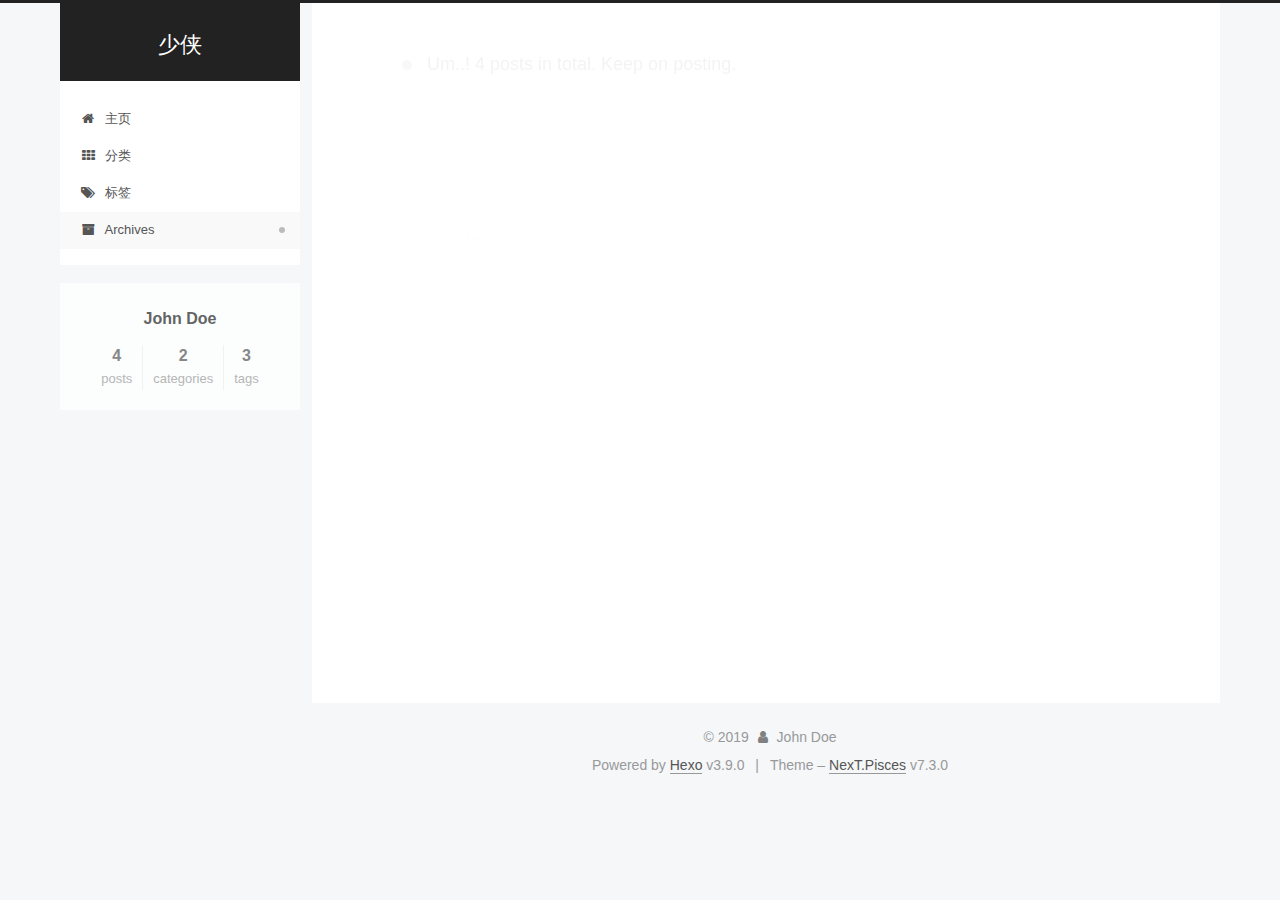
==== commit d33966bd: "Site updated: 2019-08-15 12:54:31" ====
--- a/archives/index.html
+++ b/archives/index.html
@@ -4,7 +4,7 @@
 
 
 
-<html class="theme-next mist use-motion" lang="en">
+<html class="theme-next pisces use-motion" lang="en">
 <head>
   <meta charset="UTF-8">
 <meta name="generator" content="Hexo 3.9.0">
@@ -26,7 +26,7 @@
   var NexT = window.NexT || {};
   var CONFIG = {
     root: '/',
-    scheme: 'Mist',
+    scheme: 'Pisces',
     version: '7.3.0',
     exturl: false,
     sidebar: {"position":"left","display":"post","offset":12,"onmobile":false},
@@ -190,26 +190,6 @@
   </li>
   </ul>
 
-    
-
-    
-    
-      
-      
-    
-      
-      
-    
-      
-      
-    
-      
-      
-    
-    
-
-  
-
 </nav>
 </div>
     </header>
@@ -220,6 +200,26 @@
     <main id="main" class="main">
       <div class="main-inner">
         <div class="content-wrap">
+            
+
+    
+    
+      
+      
+    
+      
+      
+    
+      
+      
+    
+      
+      
+    
+    
+
+  
+
           <div id="content" class="content page-archive">
             
 
@@ -488,7 +488,7 @@
 </div>
   <div class="powered-by">Powered by <a href="https://hexo.io" class="theme-link" rel="noopener" target="_blank">Hexo</a> v3.9.0</div>
   <span class="post-meta-divider">|</span>
-  <div class="theme-info">Theme – <a href="https://theme-next.org" class="theme-link" rel="noopener" target="_blank">NexT.Mist</a> v7.3.0</div>
+  <div class="theme-info">Theme – <a href="https://theme-next.org" class="theme-link" rel="noopener" target="_blank">NexT.Pisces</a> v7.3.0</div>
 
         
 
@@ -519,8 +519,8 @@
   <script src="/js/motion.js?v=7.3.0"></script>
 
 
-  <script src="/js/schemes/muse.js?v=7.3.0"></script>
-
+  <script src="/js/affix.js?v=7.3.0"></script>
+  <script src="/js/schemes/pisces.js?v=7.3.0"></script>
 
 
 <script src="/js/next-boot.js?v=7.3.0"></script>
--- a/css/main.css
+++ b/css/main.css
@@ -151,7 +151,7 @@
   color: #fff;
 }
 body {
-  background: #fff;
+  background: #f5f7f9;
   color: #555;
   font-family: 'Lato', "PingFang SC", "Microsoft YaHei", sans-serif;
   font-size: 1em;
@@ -376,30 +376,30 @@
 .header-inner {
   margin: 0 auto;
   padding: 100px 0 70px;
-  width: 700px;
+  width: calc(100% - 20px);
 }
 @media (min-width: 1200px) {
   .container .header-inner {
-    width: 800px;
+    width: 1160px;
   }
 }
 @media (min-width: 1600px) {
   .container .header-inner {
-    width: 900px;
+    width: 73%;
   }
 }
 .main-inner {
   margin: 0 auto;
-  width: 700px;
+  width: calc(100% - 20px);
 }
 @media (min-width: 1200px) {
   .container .main-inner {
-    width: 800px;
+    width: 1160px;
   }
 }
 @media (min-width: 1600px) {
   .container .main-inner {
-    width: 900px;
+    width: 73%;
   }
 }
 .footer {
@@ -408,16 +408,16 @@
 .footer-inner {
   box-sizing: border-box;
   margin: 0 auto;
-  width: 700px;
+  width: calc(100% - 20px);
 }
 @media (min-width: 1200px) {
   .container .footer-inner {
-    width: 800px;
+    width: 1160px;
   }
 }
 @media (min-width: 1600px) {
   .container .footer-inner {
-    width: 900px;
+    width: 73%;
   }
 }
 pre,
@@ -873,10 +873,10 @@
   color: #d9534f;
 }
 .btn {
-  background: #222;
-  border: 2px solid #222;
-  border-radius: 0;
-  color: #fff;
+  background: #fff;
+  border: 2px solid #555;
+  border-radius: 2px;
+  color: #555;
   display: inline-block;
   font-size: 0.875em;
   padding: 0 20px;
@@ -888,9 +888,9 @@
   line-height: 2;
 }
 .btn:hover {
-  background: #fff;
+  background: #222;
   border-color: #222;
-  color: #222;
+  color: #fff;
 }
 .btn +.btn {
   margin: 0 0 8px 8px;
@@ -996,9 +996,9 @@
   margin: 0.1em 0.2em;
 }
 .comment-button-group .comment-button.active {
-  background: #fff;
+  background: #222;
   border-color: #222;
-  color: #222;
+  color: #fff;
 }
 .comment-position {
   display: none;
@@ -1024,7 +1024,7 @@
   color: #fff;
   cursor: pointer;
   font-size: 12px;
-  opacity: 1;
+  opacity: 0.6;
   padding: 0 6px;
   position: fixed;
   right: 30px;
@@ -1037,10 +1037,10 @@
   transition-timing-function: ease-in-out;
 }
 .back-to-top:hover {
-  color: #87daff;
+  color: #fc6423;
 }
 .back-to-top.back-to-top-on {
-  bottom: 19px;
+  bottom: 30px;
 }
 @media (max-width: 991px) {
   .back-to-top {
@@ -1094,7 +1094,7 @@
   vertical-align: top;
 }
 .site-subtitle {
-  color: #999;
+  color: #ddd;
   font-size: 0.8125em;
   margin-top: 10px;
 }
@@ -1631,23 +1631,23 @@
   display: inline-block;
 }
 .site-author-image {
-  border: 2px solid #333;
+  border: 1px solid #eee;
   display: block;
   height: auto;
   margin: 0 auto;
-  max-width: 96px;
+  max-width: 120px;
   padding: 2px;
 }
 .site-author-name {
-  color: #f5f5f5;
-  font-weight: normal;
-  margin: 5px 0 0;
+  color: #222;
+  font-weight: 600;
+  margin: 0;
   text-align: center;
 }
 .site-description {
   color: #999;
-  font-size: 1em;
-  margin-top: 5px;
+  font-size: 0.8125em;
+  margin-top: 0;
   text-align: center;
 }
 .links-of-author {
@@ -1664,7 +1664,7 @@
 }
 .links-of-author a::before,
 .links-of-author span.exturl::before {
-  background: #445bff;
+  background: #06ffc8;
   border-radius: 50%;
   content: ' ';
   display: inline-block;
@@ -1760,14 +1760,14 @@
   margin-left: 10px;
 }
 .sidebar-nav li:hover {
-  color: #f5f5f5;
+  color: #fc6423;
 }
 .sidebar-nav .sidebar-nav-active {
-  border-bottom-color: #87daff;
-  color: #87daff;
+  border-bottom-color: #fc6423;
+  color: #fc6423;
 }
 .sidebar-nav .sidebar-nav-active:hover {
-  color: #87daff;
+  color: #fc6423;
 }
 .sidebar-panel {
   display: none;
@@ -1808,7 +1808,7 @@
   margin-top: 0;
 }
 .sidebar-toggle:hover .sidebar-toggle-line {
-  background: #87daff;
+  background: #fc6423;
 }
 .post-toc-empty {
   color: #666;
@@ -1834,13 +1834,13 @@
   transition-delay: 0s;
   transition-duration: 0.2s;
   transition-timing-function: ease-in-out;
-  border-bottom-color: #555;
-  color: #999;
+  border-bottom-color: #ccc;
+  color: #666;
   transition-property: all;
 }
 .post-toc ol a:hover {
-  border-bottom-color: #ccc;
-  color: #ccc;
+  border-bottom-color: #000;
+  color: #000;
 }
 .post-toc .nav-item {
   overflow: hidden;
@@ -1861,14 +1861,14 @@
   display: block;
 }
 .post-toc .nav .active > a {
-  border-bottom-color: #87daff;
-  color: #87daff;
+  border-bottom-color: #fc6423;
+  color: #fc6423;
 }
 .post-toc .nav .active-current > a {
-  color: #87daff;
+  color: #fc6423;
 }
 .post-toc .nav .active-current > a:hover {
-  color: #87daff;
+  color: #fc6423;
 }
 .site-state {
   display: flex;
@@ -1880,7 +1880,7 @@
   white-space: nowrap;
 }
 .site-state-item {
-  border-left: 1px solid #333;
+  border-left: 1px solid #eee;
   padding: 0 15px;
 }
 .site-state-item:first-child {
@@ -1892,13 +1892,13 @@
 .site-state-item-count {
   color: inherit;
   display: block;
-  font-size: 1.25em;
+  font-size: 1em;
   font-weight: 600;
   text-align: center;
 }
 .site-state-item-name {
-  color: inherit;
-  font-size: 0.875em;
+  color: #999;
+  font-size: 0.8125em;
 }
 .footer {
   color: #999;
@@ -2198,138 +2198,409 @@
 .tag-cloud a:hover {
   color: #222 !important;
 }
+.header {
+  margin: 0 auto;
+  position: relative;
+  width: calc(100% - 20px);
+}
+@media (min-width: 1200px) {
+  .header {
+    width: 1160px;
+  }
+}
+@media (min-width: 1600px) {
+  .header {
+    width: 73%;
+  }
+}
+@media (max-width: 991px) {
+  .header {
+    width: auto;
+  }
+}
+.header-inner {
+  background: #fff;
+  border-radius: initial;
+  box-shadow: initial;
+  overflow: hidden;
+  padding: 0;
+  position: absolute;
+  top: 0;
+  width: 240px;
+}
+@media (min-width: 1200px) {
+  .container .header-inner {
+    width: 240px;
+  }
+}
+@media (max-width: 991px) {
+  .header-inner {
+    border-radius: initial;
+    position: relative;
+    width: auto;
+  }
+}
+.main::before,
+.main::after {
+  content: ' ';
+  display: table;
+}
+.main::after {
+  clear: both;
+}
+@media (max-width: 991px) {
+  .container .main-inner {
+    width: auto;
+  }
+}
+.content-wrap {
+  background: #fff;
+  border-radius: initial;
+  box-shadow: initial;
+  box-sizing: border-box;
+  float: right;
+  min-height: 700px;
+  padding: 40px;
+  width: calc(100% - 252px);
+}
+@media (min-width: 768px) and (max-width: 991px) {
+  .content-wrap {
+    border-radius: initial;
+    padding: 20px;
+    width: 100%;
+  }
+}
 @media (max-width: 767px) {
-  .header-inner,
-  .container .main-inner,
+  .content-wrap {
+    border-radius: initial;
+    min-height: auto;
+    padding: 20px;
+    width: 100%;
+  }
+}
+.sidebar {
+  background: #f5f7f9;
+  box-shadow: none;
+  float: left;
+  margin-left: -100%;
+  position: static;
+  width: 240px;
+}
+@media (max-width: 991px) {
+  .sidebar {
+    display: none;
+  }
+}
+.sidebar-toggle {
+  display: none;
+}
+.footer-inner {
+  padding-left: 260px;
+}
+@media (max-width: 991px) {
   .footer-inner {
+    padding-left: 0 !important;
+    padding-right: 0 !important;
     width: auto;
   }
 }
-@media (max-width: 767px) {
-  .header-inner {
-    padding: 50px 0 35px;
-  }
-}
-embed {
-  display: block;
-  margin: 0 auto 25px auto;
-}
-.custom-logo .site-meta-headline {
-  text-align: center;
-}
-.custom-logo .brand {
+.sidebar-position-right .header-inner {
+  right: 0;
+}
+.sidebar-position-right .content-wrap {
+  float: left;
+}
+.sidebar-position-right .sidebar {
+  float: right;
+}
+.sidebar-position-right .footer-inner {
+  padding-left: 0;
+  padding-right: 260px;
+}
+.site-brand-wrapper {
+  position: relative;
+}
+.site-meta {
+  background: #222;
+  color: #fff;
+  padding: 20px 0;
+}
+@media (max-width: 991px) {
+  .site-meta {
+    box-shadow: 0 0 16px rgba(0,0,0,0.5);
+  }
+}
+.brand {
   background: none;
-}
-.custom-logo .site-title {
-  color: #222;
-  margin: 10px auto 0;
-}
-.custom-logo .site-title a {
-  border: none;
+  padding: 0;
+}
+.brand:hover {
+  color: #fff;
+}
+.site-subtitle {
+  font-weight: initial;
+  margin: 10px 10px 0;
 }
 .custom-logo-image {
-  background: #fff;
-  margin: 0 auto;
-  max-width: 150px;
-  padding: 5px;
-}
-@media (max-width: 767px) {
+  margin-top: 20px;
+}
+@media (max-width: 991px) {
+  .custom-logo-image {
+    display: none;
+  }
+}
+.site-nav-toggle {
+  left: 20px;
+  top: 50%;
+  transform: translateY(-50%);
+}
+@media (min-width: 768px) and (max-width: 991px) {
+  .site-nav-toggle {
+    display: block;
+  }
+}
+.site-nav {
+  border-top: none;
+}
+@media (min-width: 768px) and (max-width: 991px) {
   .site-nav {
-    background: #fff;
-    border-bottom: 1px solid #ddd;
-    left: 0;
-    margin: 0;
-    padding: 0;
-    width: 100%;
-    z-index: 1030;
-  }
-}
-.site-nav-toggle {
-  top: 50px;
-}
-@media (max-width: 767px) {
-  .menu {
-    text-align: left;
+    display: none !important;
+  }
+}
+@media (min-width: 768px) and (max-width: 991px) {
+  .site-nav-on {
+    display: block !important;
   }
 }
 .menu-item-active a,
 .menu .menu-item a:hover,
 .menu .menu-item span.exturl:hover {
-  border-bottom-color: #222 !important;
-  color: #222;
-}
-@media (max-width: 767px) {
-  .menu-item-active a,
-  .menu .menu-item a:hover,
-  .menu .menu-item span.exturl:hover {
-    border-bottom: 1px dotted #ddd !important;
-  }
-}
-@media (max-width: 767px) {
-  .menu .menu-item {
-    display: block;
-    margin: 0 10px;
-    vertical-align: top;
-  }
-}
-.menu .menu-item .badge {
-  background-color: #eee;
-  display: inline-block;
-  font-weight: 700;
-  line-height: 1;
-  margin-left: 5px;
-  padding: 1px 4px;
-  text-align: center;
-  white-space: nowrap;
-}
-@media (max-width: 767px) {
-  .menu .menu-item .badge {
-    float: right;
-    margin: 0.35em 0 0 0;
-  }
-}
-@media (max-width: 767px) {
-  .menu .menu-item br {
-    display: none;
-  }
-}
-@media (max-width: 767px) {
-  .menu .menu-item a,
-  .menu .menu-item span.exturl {
-    padding: 5px 10px;
-  }
+  background: #f9f9f9;
+  border-bottom-color: #fff;
+}
+.menu-item-active a::after,
+.menu .menu-item a:hover::after,
+.menu .menu-item span.exturl:hover::after {
+  background-color: #bbb;
+  border-radius: 50%;
+  content: ' ';
+  height: 6px;
+  margin-top: -3px;
+  position: absolute;
+  right: 15px;
+  top: 50%;
+  width: 6px;
+}
+.menu .menu-item {
+  display: block;
+  margin: 0;
+}
+.menu .menu-item a,
+.menu .menu-item span.exturl {
+  box-sizing: border-box;
+  line-height: inherit;
+  padding: 5px 20px;
+  position: relative;
+  text-align: left;
+  transition-property: background-color;
+  transition-delay: 0s;
+  transition-duration: 0.2s;
+  transition-timing-function: ease-in-out;
 }
 @media (hover: none) {
   .menu .menu-item a:hover,
   .menu .menu-item span.exturl:hover {
-    border-bottom-color: transparent !important;
-  }
-}
-@media (min-width: 768px) and (max-width: 991px) {
-  .menu .menu-item .fa {
-    width: 100%;
-  }
-}
-@media (min-width: 992px) {
-  .menu .menu-item .fa {
-    width: 100%;
-  }
+    background: none;
+  }
+}
+.menu .menu-item .badge {
+  background-color: #ccc;
+  border-radius: 10px;
+  color: #fff;
+  display: inline-block;
+  float: right;
+  font-weight: 700;
+  line-height: 1;
+  margin: 0.35em 0 0 0;
+  padding: 2px 5px;
+  text-align: center;
+  text-shadow: 1px 1px 0 rgba(0,0,0,0.1);
+  vertical-align: middle;
+  white-space: nowrap;
+}
+.menu .menu-item br {
+  display: none;
+}
+.btn-bar {
+  background-color: #fff;
+}
+.sub-menu {
+  background: #fff !important;
+  border-bottom: 1px solid #ddd;
+  margin: 0;
+  padding: 6px 0;
+}
+.sub-menu .menu-item {
+  display: inline-block !important;
+}
+.sub-menu .menu-item a,
+.sub-menu .menu-item span.exturl {
+  margin: 5px 10px;
+  padding: initial !important;
+}
+.sub-menu .menu-item a:hover,
+.sub-menu .menu-item span.exturl:hover {
+  background: initial !important;
+  color: #fc6423;
+}
+.sub-menu .menu-item-active a {
+  background: #fff !important;
+  border-bottom-color: #fc6423;
+  color: #fc6423;
+}
+.sub-menu .menu-item-active a:hover {
+  background: #fff !important;
+  border-bottom-color: #fc6423;
+}
+.sub-menu .menu-item-active a::after {
+  content: initial;
+}
+.use-motion .sidebar .motion-element {
+  opacity: 1;
 }
 .sidebar {
-  left: 0;
+  bottom: auto;
   right: auto;
 }
-.sidebar-toggle,
-.back-to-top {
-  left: 30px;
-  right: auto;
-}
-@media (max-width: 991px) {
-  .sidebar-toggle,
-  .back-to-top {
-    left: 20px;
-  }
+.sidebar a,
+.sidebar span.exturl {
+  color: #555;
+}
+.sidebar a:hover,
+.sidebar span.exturl:hover {
+  border-bottom-color: #222;
+  color: #222;
+}
+.sidebar-inner {
+  background: #fff;
+  border-radius: initial;
+  box-shadow: initial;
+  box-sizing: border-box;
+  color: #555;
+  width: 240px;
+  opacity: 0;
+}
+.sidebar-inner.affix {
+  position: fixed;
+  top: 12px;
+}
+.sidebar-inner.affix-bottom {
+  position: absolute;
+}
+.site-overview {
+  text-align: left;
+}
+.site-author::before,
+.site-author::after {
+  content: ' ';
+  display: table;
+}
+.site-author::after {
+  clear: both;
+}
+.site-state-item {
+  padding: 0 10px;
+}
+.feed-link,
+.chat {
+  border-bottom: 1px dotted #ccc;
+  border-top: 1px dotted #ccc;
+  text-align: center;
+}
+.feed-link a,
+.chat a {
+  border: none !important;
+  color: #fc6423;
+  display: block;
+}
+.feed-link a:hover,
+.chat a:hover {
+  background: none;
+  color: #e34603;
+}
+.feed-link a:hover .fa,
+.chat a:hover .fa {
+  color: #e34603;
+}
+.links-of-author {
+  display: flex;
+  flex-wrap: wrap;
+  justify-content: center;
+}
+.links-of-author-item {
+  margin: 5px 0 0;
+  width: 50%;
+}
+.links-of-author-item a,
+.links-of-author-item span.exturl {
+  box-sizing: border-box;
+  display: inline-block;
+  margin-bottom: 0;
+  margin-right: 0;
+  max-width: 216px;
+  overflow: hidden;
+  padding: 0 5px;
+  text-overflow: ellipsis;
+  white-space: nowrap;
+}
+.links-of-author-item a,
+.links-of-author-item span.exturl {
+  border-bottom: none;
+  display: block;
+  text-decoration: none;
+}
+.links-of-author-item a::before,
+.links-of-author-item span.exturl::before {
+  display: none;
+}
+.links-of-author-item a:hover,
+.links-of-author-item span.exturl:hover {
+  background: #eee;
+  border-radius: 4px;
+}
+.links-of-author-item .fa {
+  margin-right: 2px;
+}
+.links-of-blogroll {
+  padding: 3px 0 0;
+  text-align: center;
+}
+.links-of-blogroll-item {
+  padding: 0;
+}
+.links-of-blogroll-inline::before,
+.links-of-blogroll-inline::after {
+  content: ' ';
+  display: table;
+}
+.links-of-blogroll-inline::after {
+  clear: both;
 }
 .links-of-blogroll-inline .links-of-blogroll-item {
+  margin: 5px 0 0;
+  width: 50%;
   display: inline-block;
-}
+  width: unset;
+}
+.links-of-blogroll-inline .links-of-blogroll-item a,
+.links-of-blogroll-inline .links-of-blogroll-item span.exturl {
+  box-sizing: border-box;
+  display: inline-block;
+  margin-bottom: 0;
+  margin-right: 0;
+  max-width: 216px;
+  overflow: hidden;
+  padding: 0 5px;
+  text-overflow: ellipsis;
+  white-space: nowrap;
+}
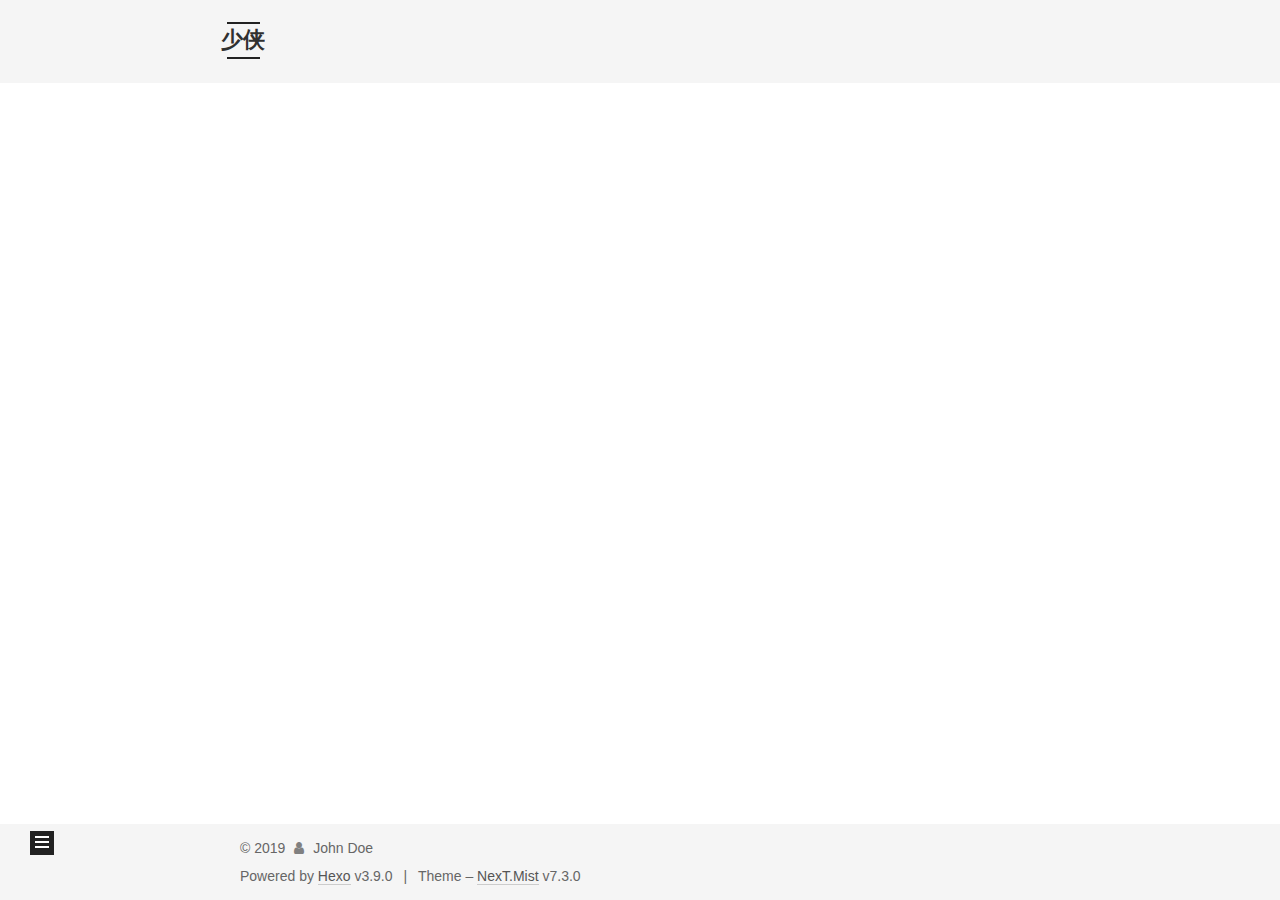
==== commit 9f4f29a3: "Site updated: 2019-08-15 12:57:33" ====
--- a/archives/index.html
+++ b/archives/index.html
@@ -4,7 +4,7 @@
 
 
 
-<html class="theme-next pisces use-motion" lang="en">
+<html class="theme-next mist use-motion" lang="en">
 <head>
   <meta charset="UTF-8">
 <meta name="generator" content="Hexo 3.9.0">
@@ -26,7 +26,7 @@
   var NexT = window.NexT || {};
   var CONFIG = {
     root: '/',
-    scheme: 'Pisces',
+    scheme: 'Mist',
     version: '7.3.0',
     exturl: false,
     sidebar: {"position":"left","display":"post","offset":12,"onmobile":false},
@@ -190,6 +190,26 @@
   </li>
   </ul>
 
+    
+
+    
+    
+      
+      
+    
+      
+      
+    
+      
+      
+    
+      
+      
+    
+    
+
+  
+
 </nav>
 </div>
     </header>
@@ -200,26 +220,6 @@
     <main id="main" class="main">
       <div class="main-inner">
         <div class="content-wrap">
-            
-
-    
-    
-      
-      
-    
-      
-      
-    
-      
-      
-    
-      
-      
-    
-    
-
-  
-
           <div id="content" class="content page-archive">
             
 
@@ -488,7 +488,7 @@
 </div>
   <div class="powered-by">Powered by <a href="https://hexo.io" class="theme-link" rel="noopener" target="_blank">Hexo</a> v3.9.0</div>
   <span class="post-meta-divider">|</span>
-  <div class="theme-info">Theme – <a href="https://theme-next.org" class="theme-link" rel="noopener" target="_blank">NexT.Pisces</a> v7.3.0</div>
+  <div class="theme-info">Theme – <a href="https://theme-next.org" class="theme-link" rel="noopener" target="_blank">NexT.Mist</a> v7.3.0</div>
 
         
 
@@ -519,8 +519,8 @@
   <script src="/js/motion.js?v=7.3.0"></script>
 
 
-  <script src="/js/affix.js?v=7.3.0"></script>
-  <script src="/js/schemes/pisces.js?v=7.3.0"></script>
+  <script src="/js/schemes/muse.js?v=7.3.0"></script>
+
 
 
 <script src="/js/next-boot.js?v=7.3.0"></script>
--- a/css/main.css
+++ b/css/main.css
@@ -151,7 +151,7 @@
   color: #fff;
 }
 body {
-  background: #f5f7f9;
+  background: #fff;
   color: #555;
   font-family: 'Lato', "PingFang SC", "Microsoft YaHei", sans-serif;
   font-size: 1em;
@@ -376,30 +376,30 @@
 .header-inner {
   margin: 0 auto;
   padding: 100px 0 70px;
-  width: calc(100% - 20px);
+  width: 700px;
 }
 @media (min-width: 1200px) {
   .container .header-inner {
-    width: 1160px;
+    width: 800px;
   }
 }
 @media (min-width: 1600px) {
   .container .header-inner {
-    width: 73%;
+    width: 900px;
   }
 }
 .main-inner {
   margin: 0 auto;
-  width: calc(100% - 20px);
+  width: 700px;
 }
 @media (min-width: 1200px) {
   .container .main-inner {
-    width: 1160px;
+    width: 800px;
   }
 }
 @media (min-width: 1600px) {
   .container .main-inner {
-    width: 73%;
+    width: 900px;
   }
 }
 .footer {
@@ -408,16 +408,16 @@
 .footer-inner {
   box-sizing: border-box;
   margin: 0 auto;
-  width: calc(100% - 20px);
+  width: 700px;
 }
 @media (min-width: 1200px) {
   .container .footer-inner {
-    width: 1160px;
+    width: 800px;
   }
 }
 @media (min-width: 1600px) {
   .container .footer-inner {
-    width: 73%;
+    width: 900px;
   }
 }
 pre,
@@ -873,9 +873,9 @@
   color: #d9534f;
 }
 .btn {
-  background: #fff;
-  border: 2px solid #555;
-  border-radius: 2px;
+  background: transparent;
+  border: 2px solid #222;
+  border-radius: 0;
   color: #555;
   display: inline-block;
   font-size: 0.875em;
@@ -888,9 +888,9 @@
   line-height: 2;
 }
 .btn:hover {
-  background: #222;
+  background: #fff;
   border-color: #222;
-  color: #fff;
+  color: #222;
 }
 .btn +.btn {
   margin: 0 0 8px 8px;
@@ -996,9 +996,9 @@
   margin: 0.1em 0.2em;
 }
 .comment-button-group .comment-button.active {
-  background: #222;
+  background: #fff;
   border-color: #222;
-  color: #fff;
+  color: #222;
 }
 .comment-position {
   display: none;
@@ -1024,7 +1024,7 @@
   color: #fff;
   cursor: pointer;
   font-size: 12px;
-  opacity: 0.6;
+  opacity: 1;
   padding: 0 6px;
   position: fixed;
   right: 30px;
@@ -1037,10 +1037,10 @@
   transition-timing-function: ease-in-out;
 }
 .back-to-top:hover {
-  color: #fc6423;
+  color: #87daff;
 }
 .back-to-top.back-to-top-on {
-  bottom: 30px;
+  bottom: 19px;
 }
 @media (max-width: 991px) {
   .back-to-top {
@@ -1060,7 +1060,7 @@
 }
 .site-meta {
   margin: 0;
-  text-align: center;
+  text-align: left;
 }
 @media (max-width: 767px) {
   .site-meta {
@@ -1070,14 +1070,14 @@
 .brand {
   background: #222;
   border-bottom: none;
-  color: #fff;
+  color: #222;
   display: inline-block;
   line-height: 1.375em;
   padding: 0 40px;
   position: relative;
 }
 .brand:hover {
-  color: #fff;
+  color: #222;
 }
 .logo {
   display: inline-block;
@@ -1094,7 +1094,7 @@
   vertical-align: top;
 }
 .site-subtitle {
-  color: #ddd;
+  color: #999;
   font-size: 0.8125em;
   margin-top: 10px;
 }
@@ -1220,7 +1220,7 @@
   margin-top: 40px;
 }
 .posts-collapse {
-  margin-left: 55px;
+  margin-left: 0;
   position: relative;
   z-index: 1010;
 }
@@ -1631,23 +1631,23 @@
   display: inline-block;
 }
 .site-author-image {
-  border: 1px solid #eee;
+  border: 2px solid #333;
   display: block;
   height: auto;
   margin: 0 auto;
-  max-width: 120px;
+  max-width: 96px;
   padding: 2px;
 }
 .site-author-name {
-  color: #222;
-  font-weight: 600;
-  margin: 0;
+  color: #f5f5f5;
+  font-weight: normal;
+  margin: 5px 0 0;
   text-align: center;
 }
 .site-description {
   color: #999;
-  font-size: 0.8125em;
-  margin-top: 0;
+  font-size: 1em;
+  margin-top: 5px;
   text-align: center;
 }
 .links-of-author {
@@ -1664,7 +1664,7 @@
 }
 .links-of-author a::before,
 .links-of-author span.exturl::before {
-  background: #06ffc8;
+  background: #f0d19d;
   border-radius: 50%;
   content: ' ';
   display: inline-block;
@@ -1760,14 +1760,14 @@
   margin-left: 10px;
 }
 .sidebar-nav li:hover {
-  color: #fc6423;
+  color: #f5f5f5;
 }
 .sidebar-nav .sidebar-nav-active {
-  border-bottom-color: #fc6423;
-  color: #fc6423;
+  border-bottom-color: #87daff;
+  color: #87daff;
 }
 .sidebar-nav .sidebar-nav-active:hover {
-  color: #fc6423;
+  color: #87daff;
 }
 .sidebar-panel {
   display: none;
@@ -1808,7 +1808,7 @@
   margin-top: 0;
 }
 .sidebar-toggle:hover .sidebar-toggle-line {
-  background: #fc6423;
+  background: #87daff;
 }
 .post-toc-empty {
   color: #666;
@@ -1834,13 +1834,13 @@
   transition-delay: 0s;
   transition-duration: 0.2s;
   transition-timing-function: ease-in-out;
+  border-bottom-color: #555;
+  color: #999;
+  transition-property: all;
+}
+.post-toc ol a:hover {
   border-bottom-color: #ccc;
-  color: #666;
-  transition-property: all;
-}
-.post-toc ol a:hover {
-  border-bottom-color: #000;
-  color: #000;
+  color: #ccc;
 }
 .post-toc .nav-item {
   overflow: hidden;
@@ -1861,14 +1861,14 @@
   display: block;
 }
 .post-toc .nav .active > a {
-  border-bottom-color: #fc6423;
-  color: #fc6423;
+  border-bottom-color: #87daff;
+  color: #87daff;
 }
 .post-toc .nav .active-current > a {
-  color: #fc6423;
+  color: #87daff;
 }
 .post-toc .nav .active-current > a:hover {
-  color: #fc6423;
+  color: #87daff;
 }
 .site-state {
   display: flex;
@@ -1880,7 +1880,7 @@
   white-space: nowrap;
 }
 .site-state-item {
-  border-left: 1px solid #eee;
+  border-left: 1px solid #333;
   padding: 0 15px;
 }
 .site-state-item:first-child {
@@ -1892,13 +1892,13 @@
 .site-state-item-count {
   color: inherit;
   display: block;
-  font-size: 1em;
+  font-size: 1.25em;
   font-weight: 600;
   text-align: center;
 }
 .site-state-item-name {
-  color: #999;
-  font-size: 0.8125em;
+  color: inherit;
+  font-size: 0.875em;
 }
 .footer {
   color: #999;
@@ -2198,214 +2198,173 @@
 .tag-cloud a:hover {
   color: #222 !important;
 }
+a {
+  border-bottom-color: #ccc;
+}
+hr {
+  height: 2px;
+  margin: 20px 0;
+}
+.main-inner {
+  margin-top: 80px;
+}
 .header {
-  margin: 0 auto;
-  position: relative;
-  width: calc(100% - 20px);
-}
-@media (min-width: 1200px) {
-  .header {
-    width: 1160px;
-  }
-}
-@media (min-width: 1600px) {
-  .header {
-    width: 73%;
-  }
-}
-@media (max-width: 991px) {
-  .header {
-    width: auto;
-  }
+  background: #f5f5f5;
 }
 .header-inner {
-  background: #fff;
-  border-radius: initial;
-  box-shadow: initial;
-  overflow: hidden;
-  padding: 0;
-  position: absolute;
-  top: 0;
-  width: 240px;
-}
-@media (min-width: 1200px) {
-  .container .header-inner {
-    width: 240px;
-  }
-}
-@media (max-width: 991px) {
-  .header-inner {
-    border-radius: initial;
-    position: relative;
-    width: auto;
-  }
-}
-.main::before,
-.main::after {
+  align-items: center;
+  display: flex;
+  justify-content: center;
+  padding: 20px 0;
+}
+.header-inner::before,
+.header-inner::after {
   content: ' ';
   display: table;
 }
-.main::after {
+.header-inner::after {
   clear: both;
 }
-@media (max-width: 991px) {
-  .container .main-inner {
+@media (max-width: 767px) {
+  .header-inner {
+    display: block;
+    padding: 10px;
     width: auto;
   }
 }
-.content-wrap {
-  background: #fff;
-  border-radius: initial;
-  box-shadow: initial;
-  box-sizing: border-box;
+.site-meta {
+  float: left;
+  line-height: normal;
+  margin-left: -20px;
+}
+@media (max-width: 767px) {
+  .site-meta {
+    margin-left: 10px;
+  }
+}
+.site-meta .brand {
+  background: none;
+  padding: 2px 1px;
+}
+@media (max-width: 767px) {
+  .site-meta .brand {
+    display: block;
+  }
+}
+.site-meta .logo {
+  display: none;
+}
+.site-meta .site-title {
+  font-weight: bolder;
+}
+.logo-line-before,
+.logo-line-after {
+  display: block;
+  margin: 0 auto;
+  overflow: hidden;
+  width: 75%;
+}
+@media (max-width: 767px) {
+  .logo-line-before,
+  .logo-line-after {
+    display: none;
+  }
+}
+.logo-line-before i,
+.logo-line-after i {
+  background: #222;
+  display: block;
+  height: 2px;
+  position: relative;
+}
+@media (max-width: 767px) {
+  .logo-line-before i,
+  .logo-line-after i {
+    height: 3px;
+  }
+}
+.use-motion .logo-line-before i {
+  left: -100%;
+}
+.use-motion .logo-line-after i {
+  right: -100%;
+}
+.site-subtitle {
+  display: none;
+}
+.site-brand-wrapper {
+  flex-shrink: 0;
+}
+.site-nav-toggle {
   float: right;
-  min-height: 700px;
-  padding: 40px;
-  width: calc(100% - 252px);
-}
-@media (min-width: 768px) and (max-width: 991px) {
-  .content-wrap {
-    border-radius: initial;
-    padding: 20px;
-    width: 100%;
-  }
+  position: static;
+  top: 10px;
+}
+.site-nav {
+  flex-grow: 1;
 }
 @media (max-width: 767px) {
-  .content-wrap {
-    border-radius: initial;
-    min-height: auto;
-    padding: 20px;
-    width: 100%;
-  }
-}
-.sidebar {
-  background: #f5f7f9;
-  box-shadow: none;
-  float: left;
-  margin-left: -100%;
-  position: static;
-  width: 240px;
-}
-@media (max-width: 991px) {
-  .sidebar {
-    display: none;
-  }
-}
-.sidebar-toggle {
-  display: none;
-}
-.footer-inner {
-  padding-left: 260px;
-}
-@media (max-width: 991px) {
-  .footer-inner {
-    padding-left: 0 !important;
-    padding-right: 0 !important;
-    width: auto;
-  }
-}
-.sidebar-position-right .header-inner {
-  right: 0;
-}
-.sidebar-position-right .content-wrap {
-  float: left;
-}
-.sidebar-position-right .sidebar {
-  float: right;
-}
-.sidebar-position-right .footer-inner {
-  padding-left: 0;
-  padding-right: 260px;
-}
-.site-brand-wrapper {
-  position: relative;
-}
-.site-meta {
-  background: #222;
-  color: #fff;
-  padding: 20px 0;
-}
-@media (max-width: 991px) {
-  .site-meta {
-    box-shadow: 0 0 16px rgba(0,0,0,0.5);
-  }
-}
-.brand {
-  background: none;
-  padding: 0;
-}
-.brand:hover {
-  color: #fff;
-}
-.site-subtitle {
-  font-weight: initial;
-  margin: 10px 10px 0;
-}
-.custom-logo-image {
-  margin-top: 20px;
-}
-@media (max-width: 991px) {
-  .custom-logo-image {
-    display: none;
-  }
-}
-.site-nav-toggle {
-  left: 20px;
-  top: 50%;
-  transform: translateY(-50%);
-}
-@media (min-width: 768px) and (max-width: 991px) {
-  .site-nav-toggle {
-    display: block;
-  }
-}
-.site-nav {
-  border-top: none;
-}
-@media (min-width: 768px) and (max-width: 991px) {
   .site-nav {
-    display: none !important;
-  }
-}
-@media (min-width: 768px) and (max-width: 991px) {
-  .site-nav-on {
-    display: block !important;
+    transform: translateY(10px);
   }
 }
 .menu-item-active a,
 .menu .menu-item a:hover,
 .menu .menu-item span.exturl:hover {
-  background: #f9f9f9;
-  border-bottom-color: #fff;
-}
-.menu-item-active a::after,
-.menu .menu-item a:hover::after,
-.menu .menu-item span.exturl:hover::after {
-  background-color: #bbb;
-  border-radius: 50%;
-  content: ' ';
-  height: 6px;
-  margin-top: -3px;
-  position: absolute;
-  right: 15px;
-  top: 50%;
-  width: 6px;
+  background: #e1e1e1;
+}
+.menu {
+  margin: 0;
+}
+@media (max-width: 767px) {
+  .menu {
+    margin: 10px 0;
+    padding: 0;
+  }
+}
+.menu br {
+  display: none;
 }
 .menu .menu-item {
-  display: block;
   margin: 0;
+}
+@media (max-width: 767px) {
+  .menu .menu-item {
+    display: block;
+    margin-top: 5px;
+  }
+}
+.menu .menu-item .badge {
+  background-color: #fff;
+  border-radius: 10px;
+  color: #555;
+  display: inline-block;
+  font-weight: 700;
+  line-height: 1;
+  margin-left: 5px;
+  padding: 1px 4px;
+  text-align: center;
+  text-shadow: 1px 1px 0 rgba(0,0,0,0.1);
+  white-space: nowrap;
+}
+@media (max-width: 767px) {
+  .menu .menu-item .badge {
+    float: right;
+    margin: 0.35em 0 0 0;
+  }
 }
 .menu .menu-item a,
 .menu .menu-item span.exturl {
-  box-sizing: border-box;
-  line-height: inherit;
-  padding: 5px 20px;
-  position: relative;
-  text-align: left;
-  transition-property: background-color;
-  transition-delay: 0s;
-  transition-duration: 0.2s;
-  transition-timing-function: ease-in-out;
+  border: none;
+  border-radius: 2px;
+  padding: 0 10px;
+  transition-property: background;
+}
+@media (max-width: 767px) {
+  .menu .menu-item a,
+  .menu .menu-item span.exturl {
+    text-align: left;
+  }
 }
 @media (hover: none) {
   .menu .menu-item a:hover,
@@ -2413,194 +2372,144 @@
     background: none;
   }
 }
-.menu .menu-item .badge {
-  background-color: #ccc;
-  border-radius: 10px;
-  color: #fff;
+.menu a::before {
+  display: none;
+}
+@media (max-width: 767px) {
+  .menu a::before {
+    display: block;
+  }
+}
+@media (max-width: 767px) {
+  .menu {
+    float: none;
+  }
+}
+.posts-expand {
+  padding-top: 0;
+}
+.posts-expand .post-title,
+.posts-expand .post-meta {
+  text-align: left;
+}
+@media (max-width: 767px) {
+  .posts-expand .post-title,
+  .posts-expand .post-meta {
+    text-align: center;
+  }
+}
+.posts-expand .post-eof {
+  display: none;
+}
+.posts-expand .post {
+  margin-top: 120px;
+}
+.posts-expand .post:first-child {
+  margin-top: 0;
+}
+.posts-expand .post-meta {
+  margin-bottom: 20px;
+  margin-top: 5px;
+}
+.posts-expand .post-title:hover::before {
+  background: #222;
+}
+.posts-expand .post-body img {
+  margin-left: 0;
+}
+.posts-expand .post-tags {
+  text-align: left;
+}
+.posts-expand .post-tags a {
+  background: #f5f5f5;
+  border-bottom: none;
+  padding: 1px 5px;
+}
+.posts-expand .post-tags a:hover {
+  background: #ccc;
+}
+.posts-expand .post-nav {
+  margin-top: 40px;
+}
+.post-button {
+  margin-top: 20px;
+  text-align: left;
+}
+.post-button a {
+  background: none;
+  border: none;
+  border-bottom: 2px solid #666;
+  font-size: 0.875em;
+  padding: 0;
+  transition-property: border;
+}
+.post-button a:hover {
+  border-bottom-color: #222;
+}
+.sidebar {
+  left: 0;
+  right: auto;
+}
+.sidebar-toggle,
+.back-to-top {
+  left: 30px;
+  right: auto;
+}
+@media (max-width: 991px) {
+  .sidebar-toggle,
+  .back-to-top {
+    left: 20px;
+  }
+}
+.links-of-blogroll-inline .links-of-blogroll-item {
   display: inline-block;
-  float: right;
-  font-weight: 700;
-  line-height: 1;
-  margin: 0.35em 0 0 0;
-  padding: 2px 5px;
+}
+.btn {
+  border-radius: 0;
+  border-width: 2px;
+  padding: 0 10px;
+}
+.headband {
+  display: none;
+}
+@media (max-width: 767px) {
+  .container .main-inner {
+    width: auto;
+  }
+}
+.page-post-detail .post-title,
+.page-post-detail .post-meta {
   text-align: center;
-  text-shadow: 1px 1px 0 rgba(0,0,0,0.1);
-  vertical-align: middle;
-  white-space: nowrap;
-}
-.menu .menu-item br {
+}
+.page-post-detail .post-title::before {
   display: none;
 }
-.btn-bar {
-  background-color: #fff;
-}
-.sub-menu {
-  background: #fff !important;
-  border-bottom: 1px solid #ddd;
-  margin: 0;
-  padding: 6px 0;
-}
-.sub-menu .menu-item {
-  display: inline-block !important;
-}
-.sub-menu .menu-item a,
-.sub-menu .menu-item span.exturl {
-  margin: 5px 10px;
-  padding: initial !important;
-}
-.sub-menu .menu-item a:hover,
-.sub-menu .menu-item span.exturl:hover {
-  background: initial !important;
-  color: #fc6423;
-}
-.sub-menu .menu-item-active a {
-  background: #fff !important;
-  border-bottom-color: #fc6423;
-  color: #fc6423;
-}
-.sub-menu .menu-item-active a:hover {
-  background: #fff !important;
-  border-bottom-color: #fc6423;
-}
-.sub-menu .menu-item-active a::after {
-  content: initial;
-}
-.use-motion .sidebar .motion-element {
-  opacity: 1;
-}
-.sidebar {
-  bottom: auto;
-  right: auto;
-}
-.sidebar a,
-.sidebar span.exturl {
-  color: #555;
-}
-.sidebar a:hover,
-.sidebar span.exturl:hover {
-  border-bottom-color: #222;
-  color: #222;
-}
-.sidebar-inner {
-  background: #fff;
-  border-radius: initial;
-  box-shadow: initial;
-  box-sizing: border-box;
-  color: #555;
-  width: 240px;
-  opacity: 0;
-}
-.sidebar-inner.affix {
-  position: fixed;
-  top: 12px;
-}
-.sidebar-inner.affix-bottom {
-  position: absolute;
-}
-.site-overview {
+.page-post-detail .post-meta {
+  margin-bottom: 60px;
+}
+.pagination {
+  margin: 120px 0 0;
   text-align: left;
 }
-.site-author::before,
-.site-author::after {
-  content: ' ';
-  display: table;
-}
-.site-author::after {
-  clear: both;
-}
-.site-state-item {
-  padding: 0 10px;
-}
-.feed-link,
-.chat {
-  border-bottom: 1px dotted #ccc;
-  border-top: 1px dotted #ccc;
-  text-align: center;
-}
-.feed-link a,
-.chat a {
-  border: none !important;
-  color: #fc6423;
-  display: block;
-}
-.feed-link a:hover,
-.chat a:hover {
-  background: none;
-  color: #e34603;
-}
-.feed-link a:hover .fa,
-.chat a:hover .fa {
-  color: #e34603;
-}
-.links-of-author {
-  display: flex;
-  flex-wrap: wrap;
-  justify-content: center;
-}
-.links-of-author-item {
-  margin: 5px 0 0;
-  width: 50%;
-}
-.links-of-author-item a,
-.links-of-author-item span.exturl {
-  box-sizing: border-box;
-  display: inline-block;
-  margin-bottom: 0;
-  margin-right: 0;
-  max-width: 216px;
-  overflow: hidden;
-  padding: 0 5px;
-  text-overflow: ellipsis;
-  white-space: nowrap;
-}
-.links-of-author-item a,
-.links-of-author-item span.exturl {
-  border-bottom: none;
-  display: block;
-  text-decoration: none;
-}
-.links-of-author-item a::before,
-.links-of-author-item span.exturl::before {
-  display: none;
-}
-.links-of-author-item a:hover,
-.links-of-author-item span.exturl:hover {
-  background: #eee;
-  border-radius: 4px;
-}
-.links-of-author-item .fa {
-  margin-right: 2px;
-}
-.links-of-blogroll {
-  padding: 3px 0 0;
-  text-align: center;
-}
-.links-of-blogroll-item {
-  padding: 0;
-}
-.links-of-blogroll-inline::before,
-.links-of-blogroll-inline::after {
-  content: ' ';
-  display: table;
-}
-.links-of-blogroll-inline::after {
-  clear: both;
-}
-.links-of-blogroll-inline .links-of-blogroll-item {
-  margin: 5px 0 0;
-  width: 50%;
-  display: inline-block;
-  width: unset;
-}
-.links-of-blogroll-inline .links-of-blogroll-item a,
-.links-of-blogroll-inline .links-of-blogroll-item span.exturl {
-  box-sizing: border-box;
-  display: inline-block;
-  margin-bottom: 0;
-  margin-right: 0;
-  max-width: 216px;
-  overflow: hidden;
-  padding: 0 5px;
-  text-overflow: ellipsis;
-  white-space: nowrap;
-}
+@media (max-width: 767px) {
+  .pagination {
+    margin: 80px 10px 0;
+    text-align: center;
+  }
+}
+.footer {
+  background: #f5f5f5;
+  color: #666;
+  margin-top: 80px;
+  padding: 10px 0;
+}
+.footer-inner {
+  margin: 0 auto;
+  text-align: left;
+}
+@media (max-width: 767px) {
+  .footer-inner {
+    text-align: center;
+    width: auto;
+  }
+}
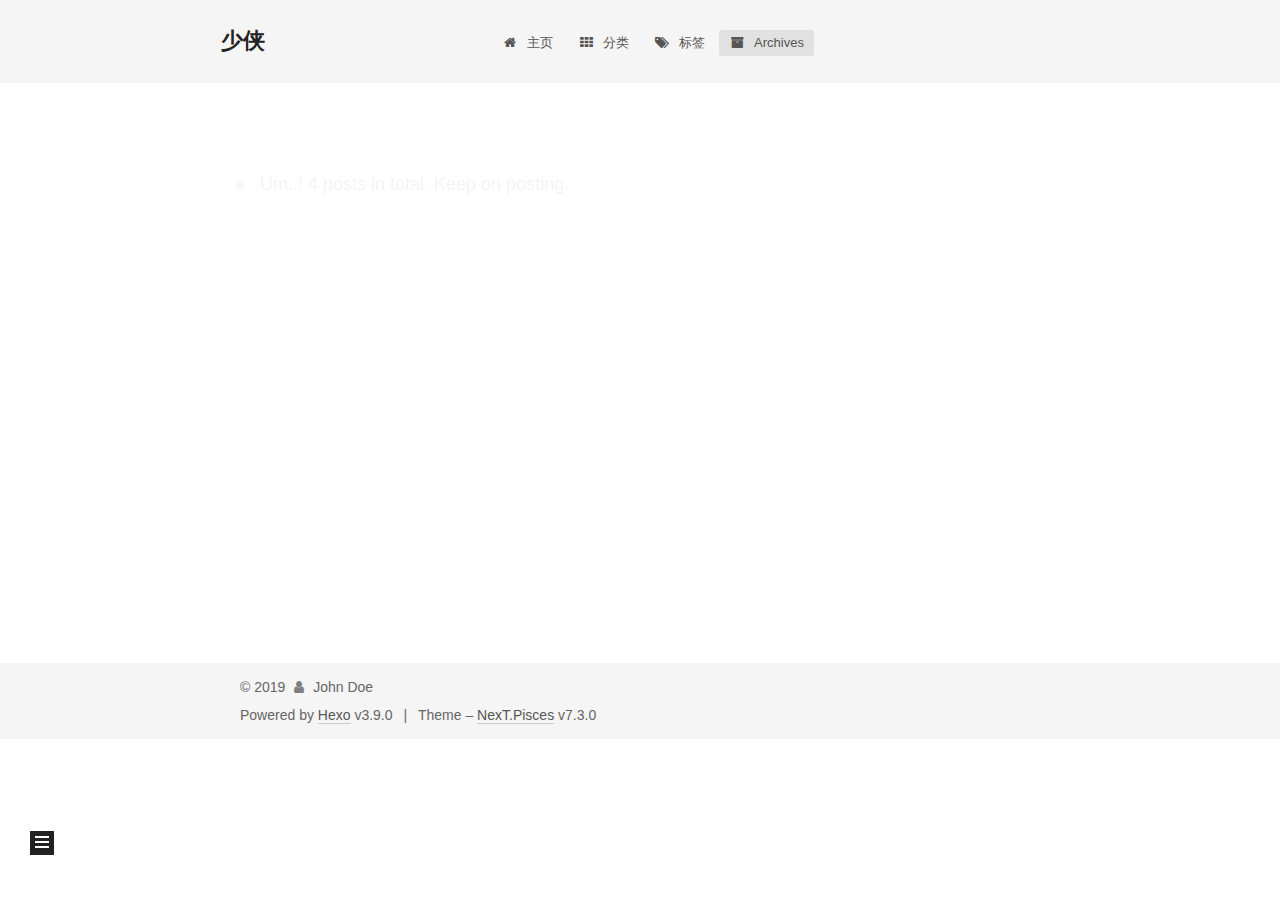
==== commit 292356fc: "Site updated: 2019-08-15 13:05:01" ====
--- a/archives/index.html
+++ b/archives/index.html
@@ -4,7 +4,7 @@
 
 
 
-<html class="theme-next mist use-motion" lang="en">
+<html class="theme-next pisces use-motion" lang="en">
 <head>
   <meta charset="UTF-8">
 <meta name="generator" content="Hexo 3.9.0">
@@ -26,7 +26,7 @@
   var NexT = window.NexT || {};
   var CONFIG = {
     root: '/',
-    scheme: 'Mist',
+    scheme: 'Pisces',
     version: '7.3.0',
     exturl: false,
     sidebar: {"position":"left","display":"post","offset":12,"onmobile":false},
@@ -190,26 +190,6 @@
   </li>
   </ul>
 
-    
-
-    
-    
-      
-      
-    
-      
-      
-    
-      
-      
-    
-      
-      
-    
-    
-
-  
-
 </nav>
 </div>
     </header>
@@ -220,6 +200,26 @@
     <main id="main" class="main">
       <div class="main-inner">
         <div class="content-wrap">
+            
+
+    
+    
+      
+      
+    
+      
+      
+    
+      
+      
+    
+      
+      
+    
+    
+
+  
+
           <div id="content" class="content page-archive">
             
 
@@ -488,7 +488,7 @@
 </div>
   <div class="powered-by">Powered by <a href="https://hexo.io" class="theme-link" rel="noopener" target="_blank">Hexo</a> v3.9.0</div>
   <span class="post-meta-divider">|</span>
-  <div class="theme-info">Theme – <a href="https://theme-next.org" class="theme-link" rel="noopener" target="_blank">NexT.Mist</a> v7.3.0</div>
+  <div class="theme-info">Theme – <a href="https://theme-next.org" class="theme-link" rel="noopener" target="_blank">NexT.Pisces</a> v7.3.0</div>
 
         
 
@@ -519,8 +519,8 @@
   <script src="/js/motion.js?v=7.3.0"></script>
 
 
-  <script src="/js/schemes/muse.js?v=7.3.0"></script>
-
+  <script src="/js/affix.js?v=7.3.0"></script>
+  <script src="/js/schemes/pisces.js?v=7.3.0"></script>
 
 
 <script src="/js/next-boot.js?v=7.3.0"></script>
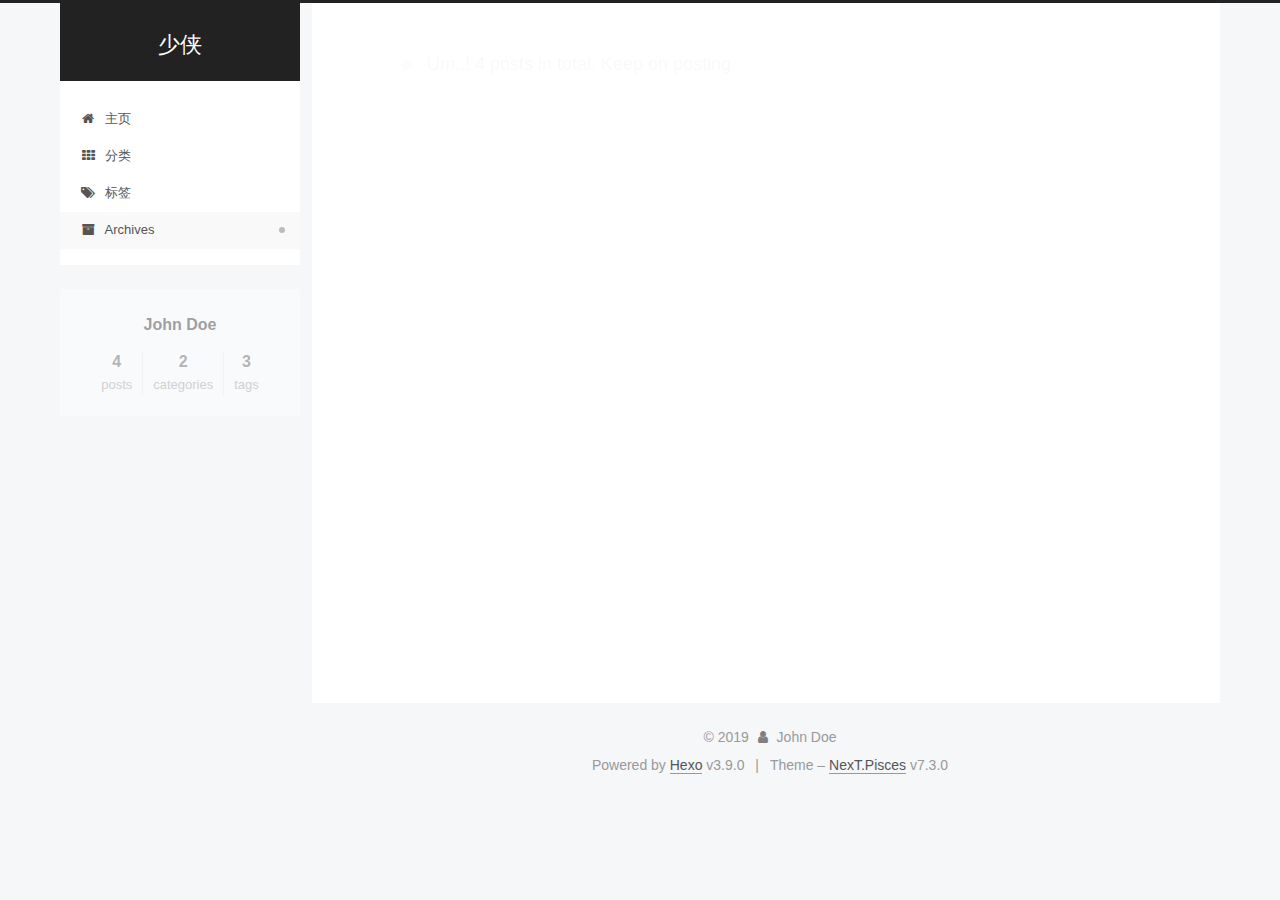
==== commit ceeb2e1a: "Site updated: 2019-08-15 13:11:41" ====
--- a/archives/index.html
+++ b/archives/index.html
@@ -80,6 +80,15 @@
   
 
 
+  <script>
+    var _hmt = _hmt || [];
+    (function() {
+      var hm = document.createElement("script");
+      hm.src = "https://hm.baidu.com/hm.js?7472d94f9d4179b3bfa44a72bf350fd9";
+      var s = document.getElementsByTagName("script")[0];
+      s.parentNode.insertBefore(hm, s);
+    })();
+  </script>
 
 
 
--- a/css/main.css
+++ b/css/main.css
@@ -151,7 +151,7 @@
   color: #fff;
 }
 body {
-  background: #fff;
+  background: #f5f7f9;
   color: #555;
   font-family: 'Lato', "PingFang SC", "Microsoft YaHei", sans-serif;
   font-size: 1em;
@@ -376,30 +376,30 @@
 .header-inner {
   margin: 0 auto;
   padding: 100px 0 70px;
-  width: 700px;
+  width: calc(100% - 20px);
 }
 @media (min-width: 1200px) {
   .container .header-inner {
-    width: 800px;
+    width: 1160px;
   }
 }
 @media (min-width: 1600px) {
   .container .header-inner {
-    width: 900px;
+    width: 73%;
   }
 }
 .main-inner {
   margin: 0 auto;
-  width: 700px;
+  width: calc(100% - 20px);
 }
 @media (min-width: 1200px) {
   .container .main-inner {
-    width: 800px;
+    width: 1160px;
   }
 }
 @media (min-width: 1600px) {
   .container .main-inner {
-    width: 900px;
+    width: 73%;
   }
 }
 .footer {
@@ -408,16 +408,16 @@
 .footer-inner {
   box-sizing: border-box;
   margin: 0 auto;
-  width: 700px;
+  width: calc(100% - 20px);
 }
 @media (min-width: 1200px) {
   .container .footer-inner {
-    width: 800px;
+    width: 1160px;
   }
 }
 @media (min-width: 1600px) {
   .container .footer-inner {
-    width: 900px;
+    width: 73%;
   }
 }
 pre,
@@ -873,9 +873,9 @@
   color: #d9534f;
 }
 .btn {
-  background: transparent;
-  border: 2px solid #222;
-  border-radius: 0;
+  background: #fff;
+  border: 2px solid #555;
+  border-radius: 2px;
   color: #555;
   display: inline-block;
   font-size: 0.875em;
@@ -888,9 +888,9 @@
   line-height: 2;
 }
 .btn:hover {
-  background: #fff;
+  background: #222;
   border-color: #222;
-  color: #222;
+  color: #fff;
 }
 .btn +.btn {
   margin: 0 0 8px 8px;
@@ -996,9 +996,9 @@
   margin: 0.1em 0.2em;
 }
 .comment-button-group .comment-button.active {
-  background: #fff;
+  background: #222;
   border-color: #222;
-  color: #222;
+  color: #fff;
 }
 .comment-position {
   display: none;
@@ -1024,7 +1024,7 @@
   color: #fff;
   cursor: pointer;
   font-size: 12px;
-  opacity: 1;
+  opacity: 0.6;
   padding: 0 6px;
   position: fixed;
   right: 30px;
@@ -1037,10 +1037,10 @@
   transition-timing-function: ease-in-out;
 }
 .back-to-top:hover {
-  color: #87daff;
+  color: #fc6423;
 }
 .back-to-top.back-to-top-on {
-  bottom: 19px;
+  bottom: 30px;
 }
 @media (max-width: 991px) {
   .back-to-top {
@@ -1060,7 +1060,7 @@
 }
 .site-meta {
   margin: 0;
-  text-align: left;
+  text-align: center;
 }
 @media (max-width: 767px) {
   .site-meta {
@@ -1070,14 +1070,14 @@
 .brand {
   background: #222;
   border-bottom: none;
-  color: #222;
+  color: #fff;
   display: inline-block;
   line-height: 1.375em;
   padding: 0 40px;
   position: relative;
 }
 .brand:hover {
-  color: #222;
+  color: #fff;
 }
 .logo {
   display: inline-block;
@@ -1094,7 +1094,7 @@
   vertical-align: top;
 }
 .site-subtitle {
-  color: #999;
+  color: #ddd;
   font-size: 0.8125em;
   margin-top: 10px;
 }
@@ -1220,7 +1220,7 @@
   margin-top: 40px;
 }
 .posts-collapse {
-  margin-left: 0;
+  margin-left: 55px;
   position: relative;
   z-index: 1010;
 }
@@ -1631,23 +1631,23 @@
   display: inline-block;
 }
 .site-author-image {
-  border: 2px solid #333;
+  border: 1px solid #eee;
   display: block;
   height: auto;
   margin: 0 auto;
-  max-width: 96px;
+  max-width: 120px;
   padding: 2px;
 }
 .site-author-name {
-  color: #f5f5f5;
-  font-weight: normal;
-  margin: 5px 0 0;
+  color: #222;
+  font-weight: 600;
+  margin: 0;
   text-align: center;
 }
 .site-description {
   color: #999;
-  font-size: 1em;
-  margin-top: 5px;
+  font-size: 0.8125em;
+  margin-top: 0;
   text-align: center;
 }
 .links-of-author {
@@ -1664,7 +1664,7 @@
 }
 .links-of-author a::before,
 .links-of-author span.exturl::before {
-  background: #f0d19d;
+  background: #f2ff6f;
   border-radius: 50%;
   content: ' ';
   display: inline-block;
@@ -1760,14 +1760,14 @@
   margin-left: 10px;
 }
 .sidebar-nav li:hover {
-  color: #f5f5f5;
+  color: #fc6423;
 }
 .sidebar-nav .sidebar-nav-active {
-  border-bottom-color: #87daff;
-  color: #87daff;
+  border-bottom-color: #fc6423;
+  color: #fc6423;
 }
 .sidebar-nav .sidebar-nav-active:hover {
-  color: #87daff;
+  color: #fc6423;
 }
 .sidebar-panel {
   display: none;
@@ -1808,7 +1808,7 @@
   margin-top: 0;
 }
 .sidebar-toggle:hover .sidebar-toggle-line {
-  background: #87daff;
+  background: #fc6423;
 }
 .post-toc-empty {
   color: #666;
@@ -1834,13 +1834,13 @@
   transition-delay: 0s;
   transition-duration: 0.2s;
   transition-timing-function: ease-in-out;
-  border-bottom-color: #555;
-  color: #999;
+  border-bottom-color: #ccc;
+  color: #666;
   transition-property: all;
 }
 .post-toc ol a:hover {
-  border-bottom-color: #ccc;
-  color: #ccc;
+  border-bottom-color: #000;
+  color: #000;
 }
 .post-toc .nav-item {
   overflow: hidden;
@@ -1861,14 +1861,14 @@
   display: block;
 }
 .post-toc .nav .active > a {
-  border-bottom-color: #87daff;
-  color: #87daff;
+  border-bottom-color: #fc6423;
+  color: #fc6423;
 }
 .post-toc .nav .active-current > a {
-  color: #87daff;
+  color: #fc6423;
 }
 .post-toc .nav .active-current > a:hover {
-  color: #87daff;
+  color: #fc6423;
 }
 .site-state {
   display: flex;
@@ -1880,7 +1880,7 @@
   white-space: nowrap;
 }
 .site-state-item {
-  border-left: 1px solid #333;
+  border-left: 1px solid #eee;
   padding: 0 15px;
 }
 .site-state-item:first-child {
@@ -1892,13 +1892,13 @@
 .site-state-item-count {
   color: inherit;
   display: block;
-  font-size: 1.25em;
+  font-size: 1em;
   font-weight: 600;
   text-align: center;
 }
 .site-state-item-name {
-  color: inherit;
-  font-size: 0.875em;
+  color: #999;
+  font-size: 0.8125em;
 }
 .footer {
   color: #999;
@@ -2198,173 +2198,214 @@
 .tag-cloud a:hover {
   color: #222 !important;
 }
-a {
-  border-bottom-color: #ccc;
-}
-hr {
-  height: 2px;
-  margin: 20px 0;
-}
-.main-inner {
-  margin-top: 80px;
-}
 .header {
-  background: #f5f5f5;
+  margin: 0 auto;
+  position: relative;
+  width: calc(100% - 20px);
+}
+@media (min-width: 1200px) {
+  .header {
+    width: 1160px;
+  }
+}
+@media (min-width: 1600px) {
+  .header {
+    width: 73%;
+  }
+}
+@media (max-width: 991px) {
+  .header {
+    width: auto;
+  }
 }
 .header-inner {
-  align-items: center;
-  display: flex;
-  justify-content: center;
-  padding: 20px 0;
-}
-.header-inner::before,
-.header-inner::after {
+  background: #fff;
+  border-radius: initial;
+  box-shadow: initial;
+  overflow: hidden;
+  padding: 0;
+  position: absolute;
+  top: 0;
+  width: 240px;
+}
+@media (min-width: 1200px) {
+  .container .header-inner {
+    width: 240px;
+  }
+}
+@media (max-width: 991px) {
+  .header-inner {
+    border-radius: initial;
+    position: relative;
+    width: auto;
+  }
+}
+.main::before,
+.main::after {
   content: ' ';
   display: table;
 }
-.header-inner::after {
+.main::after {
   clear: both;
 }
+@media (max-width: 991px) {
+  .container .main-inner {
+    width: auto;
+  }
+}
+.content-wrap {
+  background: #fff;
+  border-radius: initial;
+  box-shadow: initial;
+  box-sizing: border-box;
+  float: right;
+  min-height: 700px;
+  padding: 40px;
+  width: calc(100% - 252px);
+}
+@media (min-width: 768px) and (max-width: 991px) {
+  .content-wrap {
+    border-radius: initial;
+    padding: 20px;
+    width: 100%;
+  }
+}
 @media (max-width: 767px) {
-  .header-inner {
+  .content-wrap {
+    border-radius: initial;
+    min-height: auto;
+    padding: 20px;
+    width: 100%;
+  }
+}
+.sidebar {
+  background: #f5f7f9;
+  box-shadow: none;
+  float: left;
+  margin-left: -100%;
+  position: static;
+  width: 240px;
+}
+@media (max-width: 991px) {
+  .sidebar {
+    display: none;
+  }
+}
+.sidebar-toggle {
+  display: none;
+}
+.footer-inner {
+  padding-left: 260px;
+}
+@media (max-width: 991px) {
+  .footer-inner {
+    padding-left: 0 !important;
+    padding-right: 0 !important;
+    width: auto;
+  }
+}
+.sidebar-position-right .header-inner {
+  right: 0;
+}
+.sidebar-position-right .content-wrap {
+  float: left;
+}
+.sidebar-position-right .sidebar {
+  float: right;
+}
+.sidebar-position-right .footer-inner {
+  padding-left: 0;
+  padding-right: 260px;
+}
+.site-brand-wrapper {
+  position: relative;
+}
+.site-meta {
+  background: #222;
+  color: #fff;
+  padding: 20px 0;
+}
+@media (max-width: 991px) {
+  .site-meta {
+    box-shadow: 0 0 16px rgba(0,0,0,0.5);
+  }
+}
+.brand {
+  background: none;
+  padding: 0;
+}
+.brand:hover {
+  color: #fff;
+}
+.site-subtitle {
+  font-weight: initial;
+  margin: 10px 10px 0;
+}
+.custom-logo-image {
+  margin-top: 20px;
+}
+@media (max-width: 991px) {
+  .custom-logo-image {
+    display: none;
+  }
+}
+.site-nav-toggle {
+  left: 20px;
+  top: 50%;
+  transform: translateY(-50%);
+}
+@media (min-width: 768px) and (max-width: 991px) {
+  .site-nav-toggle {
     display: block;
-    padding: 10px;
-    width: auto;
-  }
-}
-.site-meta {
-  float: left;
-  line-height: normal;
-  margin-left: -20px;
-}
-@media (max-width: 767px) {
-  .site-meta {
-    margin-left: 10px;
-  }
-}
-.site-meta .brand {
-  background: none;
-  padding: 2px 1px;
-}
-@media (max-width: 767px) {
-  .site-meta .brand {
-    display: block;
-  }
-}
-.site-meta .logo {
-  display: none;
-}
-.site-meta .site-title {
-  font-weight: bolder;
-}
-.logo-line-before,
-.logo-line-after {
-  display: block;
-  margin: 0 auto;
-  overflow: hidden;
-  width: 75%;
-}
-@media (max-width: 767px) {
-  .logo-line-before,
-  .logo-line-after {
-    display: none;
-  }
-}
-.logo-line-before i,
-.logo-line-after i {
-  background: #222;
-  display: block;
-  height: 2px;
-  position: relative;
-}
-@media (max-width: 767px) {
-  .logo-line-before i,
-  .logo-line-after i {
-    height: 3px;
-  }
-}
-.use-motion .logo-line-before i {
-  left: -100%;
-}
-.use-motion .logo-line-after i {
-  right: -100%;
-}
-.site-subtitle {
-  display: none;
-}
-.site-brand-wrapper {
-  flex-shrink: 0;
-}
-.site-nav-toggle {
-  float: right;
-  position: static;
-  top: 10px;
+  }
 }
 .site-nav {
-  flex-grow: 1;
-}
-@media (max-width: 767px) {
+  border-top: none;
+}
+@media (min-width: 768px) and (max-width: 991px) {
   .site-nav {
-    transform: translateY(10px);
+    display: none !important;
+  }
+}
+@media (min-width: 768px) and (max-width: 991px) {
+  .site-nav-on {
+    display: block !important;
   }
 }
 .menu-item-active a,
 .menu .menu-item a:hover,
 .menu .menu-item span.exturl:hover {
-  background: #e1e1e1;
-}
-.menu {
+  background: #f9f9f9;
+  border-bottom-color: #fff;
+}
+.menu-item-active a::after,
+.menu .menu-item a:hover::after,
+.menu .menu-item span.exturl:hover::after {
+  background-color: #bbb;
+  border-radius: 50%;
+  content: ' ';
+  height: 6px;
+  margin-top: -3px;
+  position: absolute;
+  right: 15px;
+  top: 50%;
+  width: 6px;
+}
+.menu .menu-item {
+  display: block;
   margin: 0;
-}
-@media (max-width: 767px) {
-  .menu {
-    margin: 10px 0;
-    padding: 0;
-  }
-}
-.menu br {
-  display: none;
-}
-.menu .menu-item {
-  margin: 0;
-}
-@media (max-width: 767px) {
-  .menu .menu-item {
-    display: block;
-    margin-top: 5px;
-  }
-}
-.menu .menu-item .badge {
-  background-color: #fff;
-  border-radius: 10px;
-  color: #555;
-  display: inline-block;
-  font-weight: 700;
-  line-height: 1;
-  margin-left: 5px;
-  padding: 1px 4px;
-  text-align: center;
-  text-shadow: 1px 1px 0 rgba(0,0,0,0.1);
-  white-space: nowrap;
-}
-@media (max-width: 767px) {
-  .menu .menu-item .badge {
-    float: right;
-    margin: 0.35em 0 0 0;
-  }
 }
 .menu .menu-item a,
 .menu .menu-item span.exturl {
-  border: none;
-  border-radius: 2px;
-  padding: 0 10px;
-  transition-property: background;
-}
-@media (max-width: 767px) {
-  .menu .menu-item a,
-  .menu .menu-item span.exturl {
-    text-align: left;
-  }
+  box-sizing: border-box;
+  line-height: inherit;
+  padding: 5px 20px;
+  position: relative;
+  text-align: left;
+  transition-property: background-color;
+  transition-delay: 0s;
+  transition-duration: 0.2s;
+  transition-timing-function: ease-in-out;
 }
 @media (hover: none) {
   .menu .menu-item a:hover,
@@ -2372,144 +2413,194 @@
     background: none;
   }
 }
-.menu a::before {
+.menu .menu-item .badge {
+  background-color: #ccc;
+  border-radius: 10px;
+  color: #fff;
+  display: inline-block;
+  float: right;
+  font-weight: 700;
+  line-height: 1;
+  margin: 0.35em 0 0 0;
+  padding: 2px 5px;
+  text-align: center;
+  text-shadow: 1px 1px 0 rgba(0,0,0,0.1);
+  vertical-align: middle;
+  white-space: nowrap;
+}
+.menu .menu-item br {
   display: none;
 }
-@media (max-width: 767px) {
-  .menu a::before {
-    display: block;
-  }
-}
-@media (max-width: 767px) {
-  .menu {
-    float: none;
-  }
-}
-.posts-expand {
-  padding-top: 0;
-}
-.posts-expand .post-title,
-.posts-expand .post-meta {
+.btn-bar {
+  background-color: #fff;
+}
+.sub-menu {
+  background: #fff !important;
+  border-bottom: 1px solid #ddd;
+  margin: 0;
+  padding: 6px 0;
+}
+.sub-menu .menu-item {
+  display: inline-block !important;
+}
+.sub-menu .menu-item a,
+.sub-menu .menu-item span.exturl {
+  margin: 5px 10px;
+  padding: initial !important;
+}
+.sub-menu .menu-item a:hover,
+.sub-menu .menu-item span.exturl:hover {
+  background: initial !important;
+  color: #fc6423;
+}
+.sub-menu .menu-item-active a {
+  background: #fff !important;
+  border-bottom-color: #fc6423;
+  color: #fc6423;
+}
+.sub-menu .menu-item-active a:hover {
+  background: #fff !important;
+  border-bottom-color: #fc6423;
+}
+.sub-menu .menu-item-active a::after {
+  content: initial;
+}
+.use-motion .sidebar .motion-element {
+  opacity: 1;
+}
+.sidebar {
+  bottom: auto;
+  right: auto;
+}
+.sidebar a,
+.sidebar span.exturl {
+  color: #555;
+}
+.sidebar a:hover,
+.sidebar span.exturl:hover {
+  border-bottom-color: #222;
+  color: #222;
+}
+.sidebar-inner {
+  background: #fff;
+  border-radius: initial;
+  box-shadow: initial;
+  box-sizing: border-box;
+  color: #555;
+  width: 240px;
+  opacity: 0;
+}
+.sidebar-inner.affix {
+  position: fixed;
+  top: 12px;
+}
+.sidebar-inner.affix-bottom {
+  position: absolute;
+}
+.site-overview {
   text-align: left;
 }
-@media (max-width: 767px) {
-  .posts-expand .post-title,
-  .posts-expand .post-meta {
-    text-align: center;
-  }
-}
-.posts-expand .post-eof {
+.site-author::before,
+.site-author::after {
+  content: ' ';
+  display: table;
+}
+.site-author::after {
+  clear: both;
+}
+.site-state-item {
+  padding: 0 10px;
+}
+.feed-link,
+.chat {
+  border-bottom: 1px dotted #ccc;
+  border-top: 1px dotted #ccc;
+  text-align: center;
+}
+.feed-link a,
+.chat a {
+  border: none !important;
+  color: #fc6423;
+  display: block;
+}
+.feed-link a:hover,
+.chat a:hover {
+  background: none;
+  color: #e34603;
+}
+.feed-link a:hover .fa,
+.chat a:hover .fa {
+  color: #e34603;
+}
+.links-of-author {
+  display: flex;
+  flex-wrap: wrap;
+  justify-content: center;
+}
+.links-of-author-item {
+  margin: 5px 0 0;
+  width: 50%;
+}
+.links-of-author-item a,
+.links-of-author-item span.exturl {
+  box-sizing: border-box;
+  display: inline-block;
+  margin-bottom: 0;
+  margin-right: 0;
+  max-width: 216px;
+  overflow: hidden;
+  padding: 0 5px;
+  text-overflow: ellipsis;
+  white-space: nowrap;
+}
+.links-of-author-item a,
+.links-of-author-item span.exturl {
+  border-bottom: none;
+  display: block;
+  text-decoration: none;
+}
+.links-of-author-item a::before,
+.links-of-author-item span.exturl::before {
   display: none;
 }
-.posts-expand .post {
-  margin-top: 120px;
-}
-.posts-expand .post:first-child {
-  margin-top: 0;
-}
-.posts-expand .post-meta {
-  margin-bottom: 20px;
-  margin-top: 5px;
-}
-.posts-expand .post-title:hover::before {
-  background: #222;
-}
-.posts-expand .post-body img {
-  margin-left: 0;
-}
-.posts-expand .post-tags {
-  text-align: left;
-}
-.posts-expand .post-tags a {
-  background: #f5f5f5;
-  border-bottom: none;
-  padding: 1px 5px;
-}
-.posts-expand .post-tags a:hover {
-  background: #ccc;
-}
-.posts-expand .post-nav {
-  margin-top: 40px;
-}
-.post-button {
-  margin-top: 20px;
-  text-align: left;
-}
-.post-button a {
-  background: none;
-  border: none;
-  border-bottom: 2px solid #666;
-  font-size: 0.875em;
+.links-of-author-item a:hover,
+.links-of-author-item span.exturl:hover {
+  background: #eee;
+  border-radius: 4px;
+}
+.links-of-author-item .fa {
+  margin-right: 2px;
+}
+.links-of-blogroll {
+  padding: 3px 0 0;
+  text-align: center;
+}
+.links-of-blogroll-item {
   padding: 0;
-  transition-property: border;
-}
-.post-button a:hover {
-  border-bottom-color: #222;
-}
-.sidebar {
-  left: 0;
-  right: auto;
-}
-.sidebar-toggle,
-.back-to-top {
-  left: 30px;
-  right: auto;
-}
-@media (max-width: 991px) {
-  .sidebar-toggle,
-  .back-to-top {
-    left: 20px;
-  }
+}
+.links-of-blogroll-inline::before,
+.links-of-blogroll-inline::after {
+  content: ' ';
+  display: table;
+}
+.links-of-blogroll-inline::after {
+  clear: both;
 }
 .links-of-blogroll-inline .links-of-blogroll-item {
+  margin: 5px 0 0;
+  width: 50%;
   display: inline-block;
-}
-.btn {
-  border-radius: 0;
-  border-width: 2px;
-  padding: 0 10px;
-}
-.headband {
-  display: none;
-}
-@media (max-width: 767px) {
-  .container .main-inner {
-    width: auto;
-  }
-}
-.page-post-detail .post-title,
-.page-post-detail .post-meta {
-  text-align: center;
-}
-.page-post-detail .post-title::before {
-  display: none;
-}
-.page-post-detail .post-meta {
-  margin-bottom: 60px;
-}
-.pagination {
-  margin: 120px 0 0;
-  text-align: left;
-}
-@media (max-width: 767px) {
-  .pagination {
-    margin: 80px 10px 0;
-    text-align: center;
-  }
-}
-.footer {
-  background: #f5f5f5;
-  color: #666;
-  margin-top: 80px;
-  padding: 10px 0;
-}
-.footer-inner {
-  margin: 0 auto;
-  text-align: left;
-}
-@media (max-width: 767px) {
-  .footer-inner {
-    text-align: center;
-    width: auto;
-  }
-}
+  width: unset;
+}
+.links-of-blogroll-inline .links-of-blogroll-item a,
+.links-of-blogroll-inline .links-of-blogroll-item span.exturl {
+  box-sizing: border-box;
+  display: inline-block;
+  margin-bottom: 0;
+  margin-right: 0;
+  max-width: 216px;
+  overflow: hidden;
+  padding: 0 5px;
+  text-overflow: ellipsis;
+  white-space: nowrap;
+}
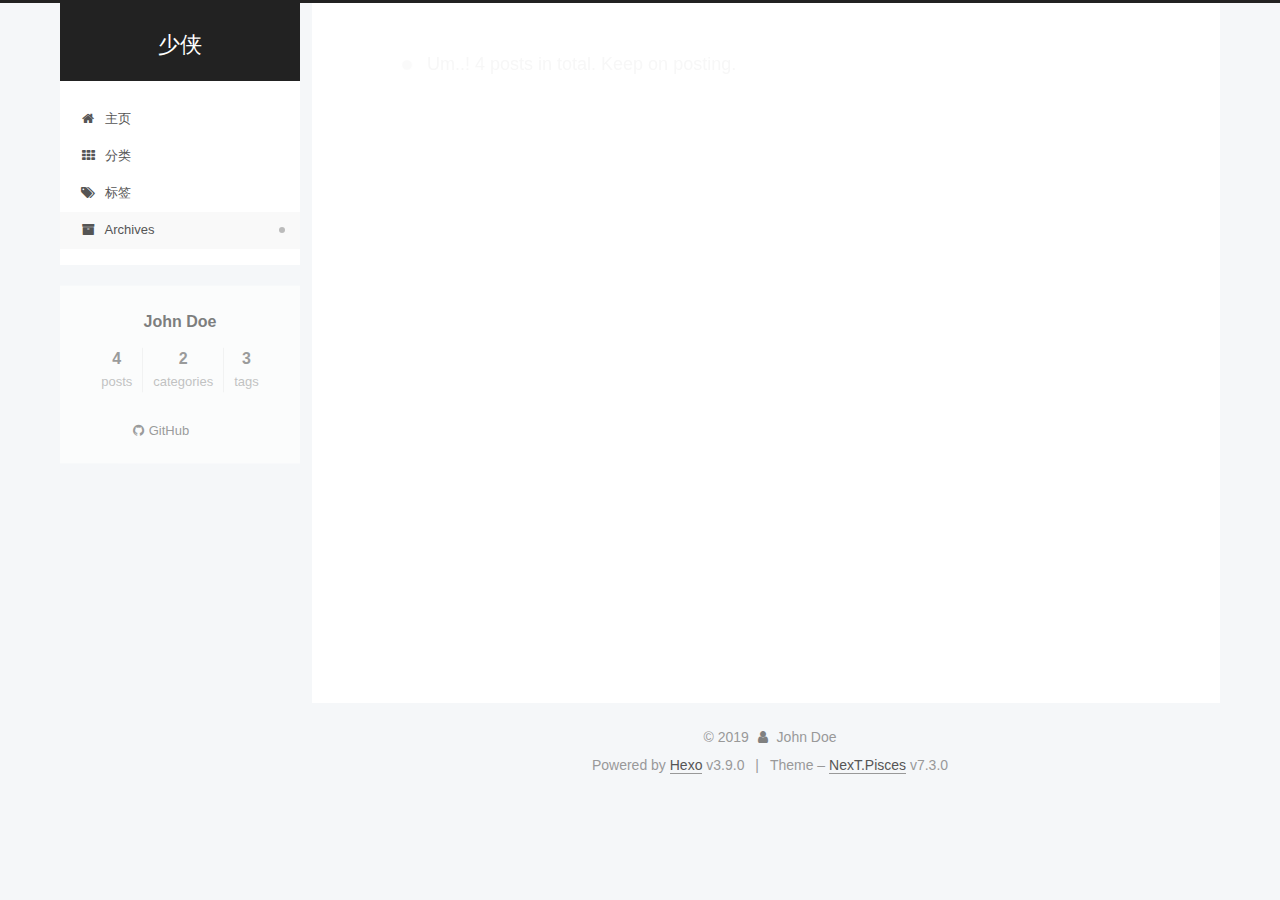
==== commit a23c0c01: "Site updated: 2019-08-15 14:15:02" ====
--- a/archives/index.html
+++ b/archives/index.html
@@ -473,6 +473,19 @@
       </div>
     
   </nav>
+  <div class="links-of-author motion-element">
+      <span class="links-of-author-item">
+      
+      
+        
+      
+      
+        
+      
+        <a href="https://github.com/wangfenglin995" title="GitHub &rarr; https://github.com/wangfenglin995" rel="noopener" target="_blank"><i class="fa fa-fw fa-github"></i>GitHub</a>
+      </span>
+    
+  </div>
 
 
 
@@ -574,5 +587,17 @@
 
 
   
+    
+<script>
+  function loadCount() {
+    var d = document, s = d.createElement('script');
+    s.src = 'https://少侠.disqus.com/count.js';
+    s.id = 'dsq-count-scr';
+    (d.head || d.body).appendChild(s);
+  }
+  // defer loading until the whole page loading is completed
+  window.addEventListener('load', loadCount, false);
+</script>
+
 </body>
 </html>
--- a/css/main.css
+++ b/css/main.css
@@ -1664,7 +1664,7 @@
 }
 .links-of-author a::before,
 .links-of-author span.exturl::before {
-  background: #f2ff6f;
+  background: #55e9b9;
   border-radius: 50%;
   content: ' ';
   display: inline-block;
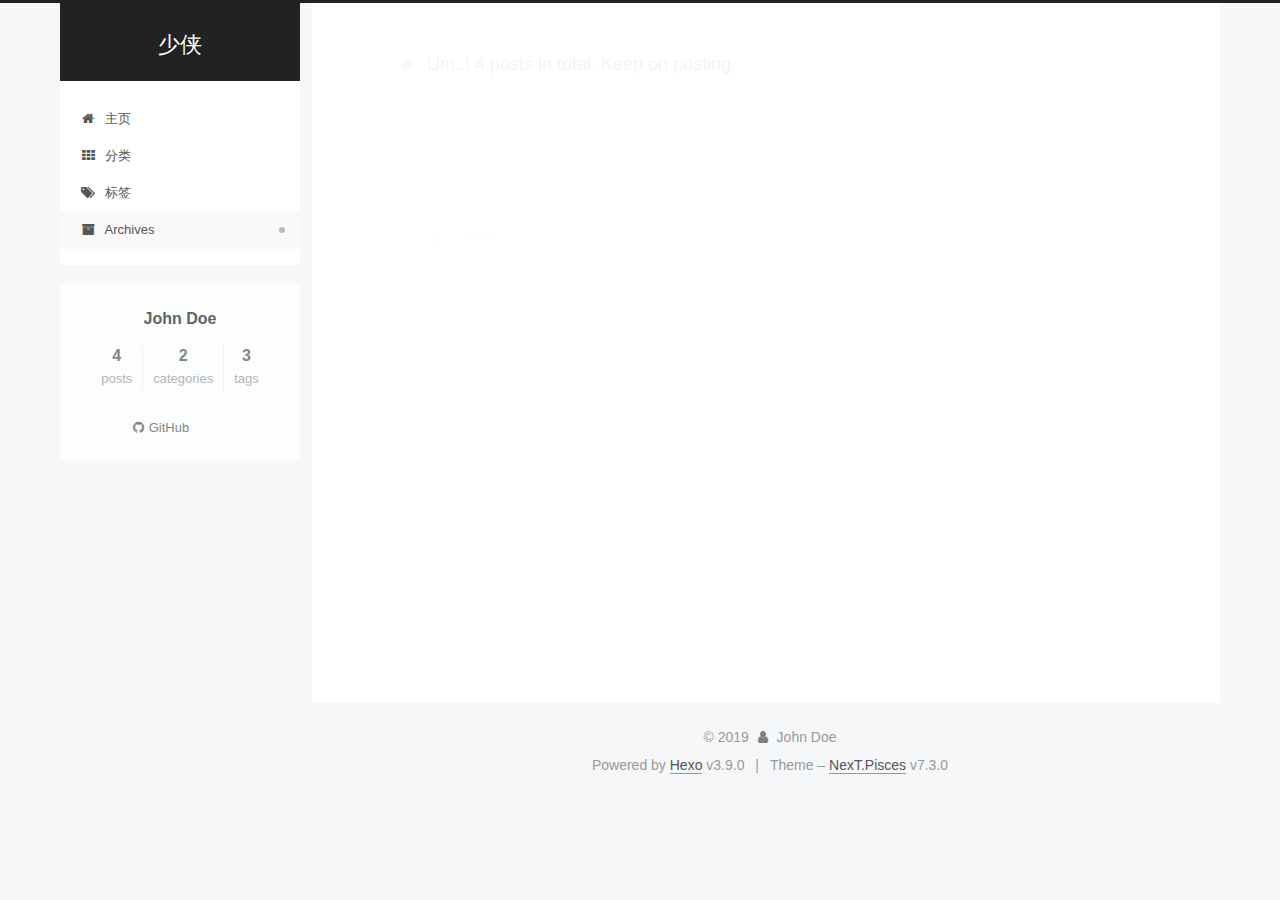
==== commit f5f5f814: "Site updated: 2019-08-15 14:49:00" ====
--- a/archives/index.html
+++ b/archives/index.html
@@ -599,5 +599,7 @@
   window.addEventListener('load', loadCount, false);
 </script>
 
+    
+
 </body>
 </html>
--- a/css/main.css
+++ b/css/main.css
@@ -1664,7 +1664,7 @@
 }
 .links-of-author a::before,
 .links-of-author span.exturl::before {
-  background: #55e9b9;
+  background: #bbffd7;
   border-radius: 50%;
   content: ' ';
   display: inline-block;
@@ -1974,6 +1974,14 @@
   50%, 70% {
     transform: scale(1.1);
   }
+}
+.gt-header a,
+.gt-comments a,
+.gt-popup a {
+  border-bottom: none;
+}
+.gt-container .gt-popup .gt-action.is--active::before {
+  top: 0.7em;
 }
 .page-archive .posts-collapse .archive-move-on {
   background: #999;
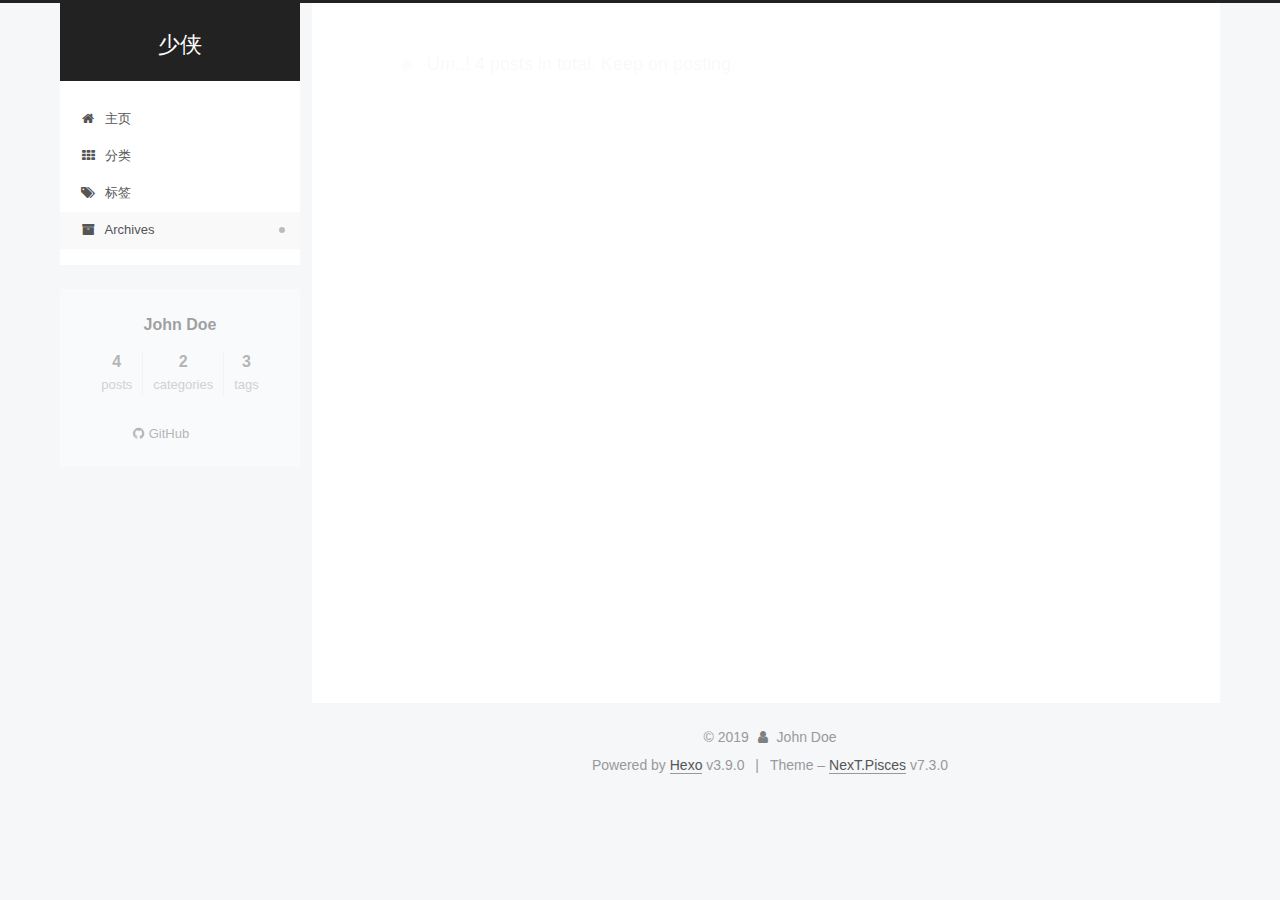
==== commit 0c6541a9: "Site updated: 2019-08-15 14:51:03" ====
--- a/archives/index.html
+++ b/archives/index.html
@@ -588,18 +588,6 @@
 
   
     
-<script>
-  function loadCount() {
-    var d = document, s = d.createElement('script');
-    s.src = 'https://少侠.disqus.com/count.js';
-    s.id = 'dsq-count-scr';
-    (d.head || d.body).appendChild(s);
-  }
-  // defer loading until the whole page loading is completed
-  window.addEventListener('load', loadCount, false);
-</script>
-
-    
 
 </body>
 </html>
--- a/css/main.css
+++ b/css/main.css
@@ -1664,7 +1664,7 @@
 }
 .links-of-author a::before,
 .links-of-author span.exturl::before {
-  background: #bbffd7;
+  background: #a15b78;
   border-radius: 50%;
   content: ' ';
   display: inline-block;
